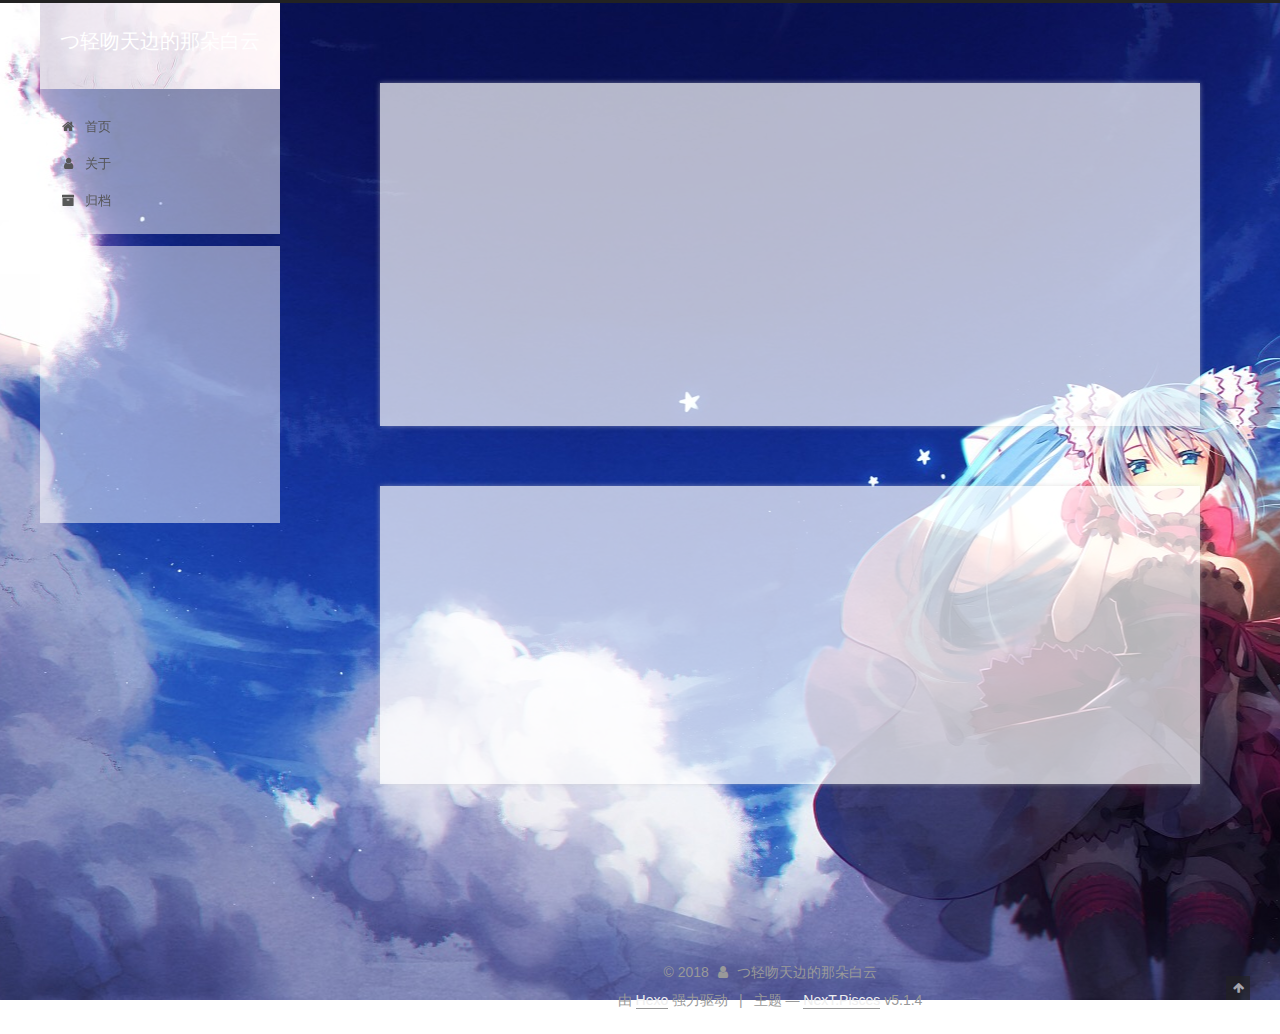
==== index.html @ 38a63bc1 "Site updated: 2018-04-30 17:48:56" ====
<!DOCTYPE html>



  


<html class="theme-next pisces use-motion" lang="zh-Hans">
<head>
  <meta charset="UTF-8"/>
<meta http-equiv="X-UA-Compatible" content="IE=edge" />
<meta name="viewport" content="width=device-width, initial-scale=1, maximum-scale=1"/>
<meta name="theme-color" content="#222">









<meta http-equiv="Cache-Control" content="no-transform" />
<meta http-equiv="Cache-Control" content="no-siteapp" />
















  
  
  <link href="/lib/fancybox/source/jquery.fancybox.css?v=2.1.5" rel="stylesheet" type="text/css" />







<link href="/lib/font-awesome/css/font-awesome.min.css?v=4.6.2" rel="stylesheet" type="text/css" />

<link href="/css/main.css?v=5.1.4" rel="stylesheet" type="text/css" />


  <link rel="apple-touch-icon" sizes="180x180" href="/images/头像.png?v=5.1.4">


  <link rel="icon" type="image/png" sizes="32x32" href="/images/头像.png?v=5.1.4">


  <link rel="icon" type="image/png" sizes="16x16" href="/images/头像.png?v=5.1.4">


  <link rel="mask-icon" href="/images/头像.png?v=5.1.4" color="#222">





  <meta name="keywords" content="Get set, Go" />










<meta name="description" content="get set, go">
<meta name="keywords" content="つ轻吻天边的那朵白云">
<meta property="og:type" content="website">
<meta property="og:title" content="つ轻吻天边的那朵白云">
<meta property="og:url" content="http://yoursite.com/index.html">
<meta property="og:site_name" content="つ轻吻天边的那朵白云">
<meta property="og:description" content="get set, go">
<meta property="og:locale" content="zh-Hans">
<meta name="twitter:card" content="summary">
<meta name="twitter:title" content="つ轻吻天边的那朵白云">
<meta name="twitter:description" content="get set, go">



<script type="text/javascript" id="hexo.configurations">
  var NexT = window.NexT || {};
  var CONFIG = {
    root: '/',
    scheme: 'Pisces',
    version: '5.1.4',
    sidebar: {"position":"left","display":"hide","offset":12,"b2t":false,"scrollpercent":false,"onmobile":false},
    fancybox: true,
    tabs: true,
    motion: {"enable":true,"async":false,"transition":{"post_block":"fadeIn","post_header":"slideDownIn","post_body":"slideDownIn","coll_header":"slideLeftIn","sidebar":"slideUpIn"}},
    duoshuo: {
      userId: '0',
      author: '博主'
    },
    algolia: {
      applicationID: '',
      apiKey: '',
      indexName: '',
      hits: {"per_page":10},
      labels: {"input_placeholder":"Search for Posts","hits_empty":"We didn't find any results for the search: ${query}","hits_stats":"${hits} results found in ${time} ms"}
    }
  };
</script>



  <link rel="canonical" href="http://yoursite.com/"/>





  <title>つ轻吻天边的那朵白云</title>
  








</head>

<body itemscope itemtype="http://schema.org/WebPage" lang="zh-Hans">

  
  
    
  

  <div class="container sidebar-position-left 
  page-home">
    <div class="headband"></div>

    <header id="header" class="header" itemscope itemtype="http://schema.org/WPHeader">
      <div class="header-inner"><div class="site-brand-wrapper">
  <div class="site-meta ">
    

    <div class="custom-logo-site-title">
      <a href="/"  class="brand" rel="start">
        <span class="logo-line-before"><i></i></span>
        <span class="site-title">つ轻吻天边的那朵白云</span>
        <span class="logo-line-after"><i></i></span>
      </a>
    </div>
      
        <p class="site-subtitle"></p>
      
  </div>

  <div class="site-nav-toggle">
    <button>
      <span class="btn-bar"></span>
      <span class="btn-bar"></span>
      <span class="btn-bar"></span>
    </button>
  </div>
</div>

<nav class="site-nav">
  

  
    <ul id="menu" class="menu">
      
        
        <li class="menu-item menu-item-home">
          <a href="/" rel="section">
            
              <i class="menu-item-icon fa fa-fw fa-home"></i> <br />
            
            首页
          </a>
        </li>
      
        
        <li class="menu-item menu-item-about">
          <a href="/about/" rel="section">
            
              <i class="menu-item-icon fa fa-fw fa-user"></i> <br />
            
            关于
          </a>
        </li>
      
        
        <li class="menu-item menu-item-archives">
          <a href="/archives/" rel="section">
            
              <i class="menu-item-icon fa fa-fw fa-archive"></i> <br />
            
            归档
          </a>
        </li>
      

      
    </ul>
  

  
</nav>



 </div>
    </header>

    <main id="main" class="main">
      <div class="main-inner">
        <div class="content-wrap">
          <div id="content" class="content">
            
  <section id="posts" class="posts-expand">
    
      

  

  
  
  

  <article class="post post-type-normal" itemscope itemtype="http://schema.org/Article">
  
  
  
  <div class="post-block">
    <link itemprop="mainEntityOfPage" href="http://yoursite.com/2018/04/30/2222/">

    <span hidden itemprop="author" itemscope itemtype="http://schema.org/Person">
      <meta itemprop="name" content="つ轻吻天边的那朵白云">
      <meta itemprop="description" content="">
      <meta itemprop="image" content="/images/头像.png">
    </span>

    <span hidden itemprop="publisher" itemscope itemtype="http://schema.org/Organization">
      <meta itemprop="name" content="つ轻吻天边的那朵白云">
    </span>

    
      <header class="post-header">

        
        
          <h1 class="post-title" itemprop="name headline">
                
                <a class="post-title-link" href="/2018/04/30/2222/" itemprop="url">2222</a></h1>
        

        <div class="post-meta">
          <span class="post-time">
            
              <span class="post-meta-item-icon">
                <i class="fa fa-calendar-o"></i>
              </span>
              
                <span class="post-meta-item-text">发表于</span>
              
              <time title="创建于" itemprop="dateCreated datePublished" datetime="2018-04-30T17:39:06+08:00">
                2018-04-30
              </time>
            

            

            
          </span>

          

          
            
          

          
          

          

          

          

        </div>
      </header>
    

    
    
    
    <div class="post-body" itemprop="articleBody">

      
      

      
        
          
          
          
          <!--noindex-->
          <div class="post-button text-center">
            <a class="btn" href="/2018/04/30/2222/#more" rel="contents">
              阅读全文 &raquo;
            </a>
          </div>
          <!--/noindex-->
        
      
    </div>
    
    
    

    

    

    

    <footer class="post-footer">
      

      

      

      
      
        <div class="post-eof"></div>
      
    </footer>
  </div>
  
  
  
  </article>


    
      

  

  
  
  

  <article class="post post-type-normal" itemscope itemtype="http://schema.org/Article">
  
  
  
  <div class="post-block">
    <link itemprop="mainEntityOfPage" href="http://yoursite.com/2018/04/30/刀剑神域/">

    <span hidden itemprop="author" itemscope itemtype="http://schema.org/Person">
      <meta itemprop="name" content="つ轻吻天边的那朵白云">
      <meta itemprop="description" content="">
      <meta itemprop="image" content="/images/头像.png">
    </span>

    <span hidden itemprop="publisher" itemscope itemtype="http://schema.org/Organization">
      <meta itemprop="name" content="つ轻吻天边的那朵白云">
    </span>

    
      <header class="post-header">

        
        
          <h1 class="post-title" itemprop="name headline">
                
                <a class="post-title-link" href="/2018/04/30/刀剑神域/" itemprop="url">刀剑神域</a></h1>
        

        <div class="post-meta">
          <span class="post-time">
            
              <span class="post-meta-item-icon">
                <i class="fa fa-calendar-o"></i>
              </span>
              
                <span class="post-meta-item-text">发表于</span>
              
              <time title="创建于" itemprop="dateCreated datePublished" datetime="2018-04-30T16:53:07+08:00">
                2018-04-30
              </time>
            

            

            
          </span>

          

          
            
          

          
          

          

          

          

        </div>
      </header>
    

    
    
    
    <div class="post-body" itemprop="articleBody">

      
      

      
        
          
          剧场版《序列之争》的BOSS战中，当亚丝娜打出【圣母咏叹】时，身边出现手把手握剑的幻影，看到这一幕，对于刀剑粉(或许就我一个人)真的是莫大的惊喜与感慨,哪怕只是几帧,都有着道不尽的话语.如果你不知道这
          ...
          <!--noindex-->
          <div class="post-button text-center">
            <a class="btn" href="/2018/04/30/刀剑神域/#more" rel="contents">
              阅读全文 &raquo;
            </a>
          </div>
          <!--/noindex-->
        
      
    </div>
    
    
    

    

    

    

    <footer class="post-footer">
      

      

      

      
      
        <div class="post-eof"></div>
      
    </footer>
  </div>
  
  
  
  </article>


    
  </section>

  


          </div>
          


          

        </div>
        
          
  
  <div class="sidebar-toggle">
    <div class="sidebar-toggle-line-wrap">
      <span class="sidebar-toggle-line sidebar-toggle-line-first"></span>
      <span class="sidebar-toggle-line sidebar-toggle-line-middle"></span>
      <span class="sidebar-toggle-line sidebar-toggle-line-last"></span>
    </div>
  </div>

  <aside id="sidebar" class="sidebar">
    
    <div class="sidebar-inner">

      

      

      <section class="site-overview-wrap sidebar-panel sidebar-panel-active">
        <div class="site-overview">
          <div class="site-author motion-element" itemprop="author" itemscope itemtype="http://schema.org/Person">
            
              <img class="site-author-image" itemprop="image"
                src="/images/头像.png"
                alt="つ轻吻天边的那朵白云" />
            
              <p class="site-author-name" itemprop="name">つ轻吻天边的那朵白云</p>
              <p class="site-description motion-element" itemprop="description">get set, go</p>
          </div>

          <nav class="site-state motion-element">

            
              <div class="site-state-item site-state-posts">
              
                <a href="/archives/">
              
                  <span class="site-state-item-count">2</span>
                  <span class="site-state-item-name">日志</span>
                </a>
              </div>
            

            

            

          </nav>

          

          

          
          

          
          

          

        </div>
      </section>

      

      

    </div>
  </aside>


        
      </div>
    </main>

    <footer id="footer" class="footer">
      <div class="footer-inner">
        <div class="copyright">&copy; <span itemprop="copyrightYear">2018</span>
  <span class="with-love">
    <i class="fa fa-user"></i>
  </span>
  <span class="author" itemprop="copyrightHolder">つ轻吻天边的那朵白云</span>

  
</div>


  <div class="powered-by">由 <a class="theme-link" target="_blank" href="https://hexo.io">Hexo</a> 强力驱动</div>



  <span class="post-meta-divider">|</span>



  <div class="theme-info">主题 &mdash; <a class="theme-link" target="_blank" href="https://github.com/iissnan/hexo-theme-next">NexT.Pisces</a> v5.1.4</div>




        







        
      </div>
    </footer>

    
      <div class="back-to-top">
        <i class="fa fa-arrow-up"></i>
        
      </div>
    

    

  </div>

  

<script type="text/javascript">
  if (Object.prototype.toString.call(window.Promise) !== '[object Function]') {
    window.Promise = null;
  }
</script>









  












  
  
    <script type="text/javascript" src="/lib/jquery/index.js?v=2.1.3"></script>
  

  
  
    <script type="text/javascript" src="/lib/fastclick/lib/fastclick.min.js?v=1.0.6"></script>
  

  
  
    <script type="text/javascript" src="/lib/jquery_lazyload/jquery.lazyload.js?v=1.9.7"></script>
  

  
  
    <script type="text/javascript" src="/lib/velocity/velocity.min.js?v=1.2.1"></script>
  

  
  
    <script type="text/javascript" src="/lib/velocity/velocity.ui.min.js?v=1.2.1"></script>
  

  
  
    <script type="text/javascript" src="/lib/fancybox/source/jquery.fancybox.pack.js?v=2.1.5"></script>
  


  


  <script type="text/javascript" src="/js/src/utils.js?v=5.1.4"></script>

  <script type="text/javascript" src="/js/src/motion.js?v=5.1.4"></script>



  
  


  <script type="text/javascript" src="/js/src/affix.js?v=5.1.4"></script>

  <script type="text/javascript" src="/js/src/schemes/pisces.js?v=5.1.4"></script>



  

  


  <script type="text/javascript" src="/js/src/bootstrap.js?v=5.1.4"></script>



  


  




	





  





  












  





  

  

  

  
  

  

  

  

</body>
</html>
---- css/main.css ----
/* normalize.css v3.0.2 | MIT License | git.io/normalize */
html {
  font-family: sans-serif; /* 1 */
  -ms-text-size-adjust: 100%; /* 2 */
  -webkit-text-size-adjust: 100%; /* 2 */
}
body {
  margin: 0;
}
article,
aside,
details,
figcaption,
figure,
footer,
header,
hgroup,
main,
menu,
nav,
section,
summary {
  display: block;
}
audio,
canvas,
progress,
video {
  display: inline-block; /* 1 */
  vertical-align: baseline; /* 2 */
}
audio:not([controls]) {
  display: none;
  height: 0;
}
[hidden],
template {
  display: none;
}
a {
  background-color: transparent;
}
a:active,
a:hover {
  outline: 0;
}
abbr[title] {
  border-bottom: 1px dotted;
}
b,
strong {
  font-weight: bold;
}
dfn {
  font-style: italic;
}
h1 {
  font-size: 2em;
  margin: 0.67em 0;
}
mark {
  background: #ff0;
  color: #000;
}
small {
  font-size: 80%;
}
sub,
sup {
  font-size: 75%;
  line-height: 0;
  position: relative;
  vertical-align: baseline;
}
sup {
  top: -0.5em;
}
sub {
  bottom: -0.25em;
}
img {
  border: 0;
}
svg:not(:root) {
  overflow: hidden;
}
figure {
  margin: 1em 40px;
}
hr {
  -moz-box-sizing: content-box;
  box-sizing: content-box;
  height: 0;
}
pre {
  overflow: auto;
}
code,
kbd,
pre,
samp {
  font-family: monospace, monospace;
  font-size: 1em;
}
button,
input,
optgroup,
select,
textarea {
  color: inherit; /* 1 */
  font: inherit; /* 2 */
  margin: 0; /* 3 */
}
button {
  overflow: visible;
}
button,
select {
  text-transform: none;
}
button,
html input[type="button"],
input[type="reset"],
input[type="submit"] {
  -webkit-appearance: button; /* 2 */
  cursor: pointer; /* 3 */
}
button[disabled],
html input[disabled] {
  cursor: default;
}
button::-moz-focus-inner,
input::-moz-focus-inner {
  border: 0;
  padding: 0;
}
input {
  line-height: normal;
}
input[type="checkbox"],
input[type="radio"] {
  box-sizing: border-box; /* 1 */
  padding: 0; /* 2 */
}
input[type="number"]::-webkit-inner-spin-button,
input[type="number"]::-webkit-outer-spin-button {
  height: auto;
}
input[type="search"] {
  -webkit-appearance: textfield; /* 1 */
  -moz-box-sizing: content-box;
  -webkit-box-sizing: content-box; /* 2 */
  box-sizing: content-box;
}
input[type="search"]::-webkit-search-cancel-button,
input[type="search"]::-webkit-search-decoration {
  -webkit-appearance: none;
}
fieldset {
  border: 1px solid #c0c0c0;
  margin: 0 2px;
  padding: 0.35em 0.625em 0.75em;
}
legend {
  border: 0; /* 1 */
  padding: 0; /* 2 */
}
textarea {
  overflow: auto;
}
optgroup {
  font-weight: bold;
}
table {
  border-collapse: collapse;
  border-spacing: 0;
}
td,
th {
  padding: 0;
}
::selection {
  background: #262a30;
  color: #fff;
}
body {
  position: relative;
  font-family: 'Lato', "PingFang SC", "Microsoft YaHei", sans-serif;
  font-size: 14px;
  line-height: 2;
  color: #555;
  background: #f5f7f9;
}
@media (max-width: 767px) {
  body {
    padding-right: 0 !important;
  }
}
@media (min-width: 768px) and (max-width: 991px) {
  body {
    padding-right: 0 !important;
  }
}
@media (min-width: 1600px) {
  body {
    font-size: 16px;
  }
}
h1,
h2,
h3,
h4,
h5,
h6 {
  margin: 0;
  padding: 0;
  font-weight: bold;
  line-height: 1.5;
  font-family: 'Lato', "PingFang SC", "Microsoft YaHei", sans-serif;
}
h2,
h3,
h4,
h5,
h6 {
  margin: 20px 0 15px;
}
h1 {
  font-size: 22px;
}
@media (max-width: 767px) {
  h1 {
    font-size: 18px;
  }
}
h2 {
  font-size: 20px;
}
@media (max-width: 767px) {
  h2 {
    font-size: 16px;
  }
}
h3 {
  font-size: 18px;
}
@media (max-width: 767px) {
  h3 {
    font-size: 14px;
  }
}
h4 {
  font-size: 16px;
}
@media (max-width: 767px) {
  h4 {
    font-size: 12px;
  }
}
h5 {
  font-size: 14px;
}
@media (max-width: 767px) {
  h5 {
    font-size: 10px;
  }
}
h6 {
  font-size: 12px;
}
@media (max-width: 767px) {
  h6 {
    font-size: 8px;
  }
}
p {
  margin: 0 0 20px 0;
}
a {
  color: #555;
  text-decoration: none;
  outline: none;
  border-bottom: 1px solid #999;
  word-wrap: break-word;
}
a:hover {
  color: #222;
  border-bottom-color: #222;
}
blockquote {
  margin: 0;
  padding: 0;
}
img {
  display: block;
  margin: auto;
  max-width: 100%;
  height: auto;
}
hr {
  margin: 40px 0;
  height: 3px;
  border: none;
  background-color: #ddd;
  background-image: repeating-linear-gradient(-45deg, #fff, #fff 4px, transparent 4px, transparent 8px);
}
blockquote {
  padding: 0 15px;
  color: #666;
  border-left: 4px solid #ddd;
}
blockquote cite::before {
  content: "-";
  padding: 0 5px;
}
dt {
  font-weight: 700;
}
dd {
  margin: 0;
  padding: 0;
}
kbd {
  border: 1px solid #ccc;
  border-radius: 0.2em;
  box-shadow: 0.1em 0.1em 0.2em rgba(0,0,0,0.1);
  background-color: #f9f9f9;
  font-family: inherit;
  background-image: -webkit-linear-gradient(top, #eee, #fff, #eee);
  padding: 0.1em 0.3em;
  white-space: nowrap;
}
.text-left {
  text-align: left;
}
.text-center {
  text-align: center;
}
.text-right {
  text-align: right;
}
.text-justify {
  text-align: justify;
}
.text-nowrap {
  white-space: nowrap;
}
.text-lowercase {
  text-transform: lowercase;
}
.text-uppercase {
  text-transform: uppercase;
}
.text-capitalize {
  text-transform: capitalize;
}
.center-block {
  display: block;
  margin-left: auto;
  margin-right: auto;
}
.clearfix:before,
.clearfix:after {
  content: " ";
  display: table;
}
.clearfix:after {
  clear: both;
}
.pullquote {
  width: 45%;
}
.pullquote.left {
  float: left;
  margin-left: 5px;
  margin-right: 10px;
}
.pullquote.right {
  float: right;
  margin-left: 10px;
  margin-right: 5px;
}
.affix.affix.affix {
  position: fixed;
}
.translation {
  margin-top: -20px;
  font-size: 14px;
  color: #999;
}
.scrollbar-measure {
  width: 100px;
  height: 100px;
  overflow: scroll;
  position: absolute;
  top: -9999px;
}
.use-motion .motion-element {
  opacity: 0;
}
table {
  margin: 20px 0;
  width: 100%;
  border-collapse: collapse;
  border-spacing: 0;
  border: 1px solid #ddd;
  font-size: 14px;
  table-layout: fixed;
  word-wrap: break-all;
}
table>tbody>tr:nth-of-type(odd) {
  background-color: #f9f9f9;
}
table>tbody>tr:hover {
  background-color: #f5f5f5;
}
caption,
th,
td {
  padding: 8px;
  text-align: left;
  vertical-align: middle;
  font-weight: normal;
}
th,
td {
  border-bottom: 3px solid #ddd;
  border-right: 1px solid #eee;
}
th {
  padding-bottom: 10px;
  font-weight: 700;
}
td {
  border-bottom-width: 1px;
}
html,
body {
  height: 100%;
}
.container {
  position: relative;
  min-height: 100%;
}
.header-inner {
  margin: 0 auto;
  padding: 100px 0 70px;
  width: 900px;
}
@media (min-width: 1600px) {
  .container .header-inner {
    width: 900px;
  }
}
.main {
  padding-bottom: 150px;
}
.main-inner {
  margin: 0 auto;
  width: 900px;
}
@media (min-width: 1600px) {
  .container .main-inner {
    width: 900px;
  }
}
.footer {
  position: absolute;
  left: 0;
  bottom: 0;
  width: 100%;
  min-height: 50px;
}
.footer-inner {
  box-sizing: border-box;
  margin: 20px auto;
  width: 900px;
}
@media (min-width: 1600px) {
  .container .footer-inner {
    width: 900px;
  }
}
pre,
.highlight {
  overflow: auto;
  margin: 20px 0;
  padding: 0;
  font-size: 13px;
  color: #4d4d4c;
  background: #f7f7f7;
  line-height: 1.6;
}
pre,
code {
  font-family: consolas, Menlo, "PingFang SC", "Microsoft YaHei", monospace;
}
code {
  padding: 2px 4px;
  word-wrap: break-word;
  color: #555;
  background: #eee;
  border-radius: 3px;
  font-size: 13px;
}
pre {
  padding: 10px;
}
pre code {
  padding: 0;
  color: #4d4d4c;
  background: none;
  text-shadow: none;
}
.highlight {
  border-radius: 1px;
}
.highlight pre {
  border: none;
  margin: 0;
  padding: 10px 0;
}
.highlight table {
  margin: 0;
  width: auto;
  border: none;
}
.highlight td {
  border: none;
  padding: 0;
}
.highlight figcaption {
  font-size: 1em;
  color: #4d4d4c;
  line-height: 1em;
  margin-bottom: 1em;
}
.highlight figcaption:before,
.highlight figcaption:after {
  content: " ";
  display: table;
}
.highlight figcaption:after {
  clear: both;
}
.highlight figcaption a {
  float: right;
  color: #4d4d4c;
}
.highlight figcaption a:hover {
  border-bottom-color: #4d4d4c;
}
.highlight .gutter pre {
  padding-left: 10px;
  padding-right: 10px;
  color: #869194;
  text-align: right;
  background-color: #eff2f3;
}
.highlight .code pre {
  width: 100%;
  padding-left: 10px;
  padding-right: 10px;
  background-color: #f7f7f7;
}
.highlight .line {
  height: 20px;
}
.gutter {
  -webkit-user-select: none;
  -moz-user-select: none;
  -ms-user-select: none;
  user-select: none;
}
.gist table {
  width: auto;
}
.gist table td {
  border: none;
}
pre .deletion {
  background: #fdd;
}
pre .addition {
  background: #dfd;
}
pre .meta {
  color: #8959a8;
}
pre .comment {
  color: #8e908c;
}
pre .variable,
pre .attribute,
pre .tag,
pre .regexp,
pre .ruby .constant,
pre .xml .tag .title,
pre .xml .pi,
pre .xml .doctype,
pre .html .doctype,
pre .css .id,
pre .css .class,
pre .css .pseudo {
  color: #c82829;
}
pre .number,
pre .preprocessor,
pre .built_in,
pre .literal,
pre .params,
pre .constant,
pre .command {
  color: #f5871f;
}
pre .ruby .class .title,
pre .css .rules .attribute,
pre .string,
pre .value,
pre .inheritance,
pre .header,
pre .ruby .symbol,
pre .xml .cdata,
pre .special,
pre .number,
pre .formula {
  color: #718c00;
}
pre .title,
pre .css .hexcolor {
  color: #3e999f;
}
pre .function,
pre .python .decorator,
pre .python .title,
pre .ruby .function .title,
pre .ruby .title .keyword,
pre .perl .sub,
pre .javascript .title,
pre .coffeescript .title {
  color: #4271ae;
}
pre .keyword,
pre .javascript .function {
  color: #8959a8;
}
.full-image.full-image.full-image.full-image {
  border: none;
  max-width: 100%;
  width: auto;
  margin: 20px auto 25px;
}
@media (min-width: 992px) {
  .full-image.full-image.full-image.full-image {
    max-width: none;
    width: 118%;
    margin: 0 -9%;
  }
}
.blockquote-center,
.page-home .post-type-quote blockquote,
.page-post-detail .post-type-quote blockquote {
  position: relative;
  margin: 40px 0;
  padding: 0;
  border-left: none;
  text-align: center;
}
.blockquote-center::before,
.page-home .post-type-quote blockquote::before,
.page-post-detail .post-type-quote blockquote::before,
.blockquote-center::after,
.page-home .post-type-quote blockquote::after,
.page-post-detail .post-type-quote blockquote::after {
  position: absolute;
  content: ' ';
  display: block;
  width: 100%;
  height: 24px;
  opacity: 0.2;
  background-repeat: no-repeat;
  background-position: 0 -6px;
  background-size: 22px 22px;
}
.blockquote-center::before,
.page-home .post-type-quote blockquote::before,
.page-post-detail .post-type-quote blockquote::before {
  top: -20px;
  background-image: url("../images/quote-l.svg");
  border-top: 1px solid #ccc;
}
.blockquote-center::after,
.page-home .post-type-quote blockquote::after,
.page-post-detail .post-type-quote blockquote::after {
  bottom: -20px;
  background-image: url("../images/quote-r.svg");
  border-bottom: 1px solid #ccc;
  background-position: 100% 8px;
}
.blockquote-center p,
.page-home .post-type-quote blockquote p,
.page-post-detail .post-type-quote blockquote p,
.blockquote-center div,
.page-home .post-type-quote blockquote div,
.page-post-detail .post-type-quote blockquote div {
  text-align: center;
}
.post .post-body .group-picture img {
  box-sizing: border-box;
  padding: 0 3px;
  border: none;
}
.post .group-picture-row {
  overflow: hidden;
  margin-top: 6px;
}
.post .group-picture-row:first-child {
  margin-top: 0;
}
.post .group-picture-column {
  float: left;
}
.page-post-detail .post-body .group-picture-column {
  float: none;
  margin-top: 10px;
  width: auto !important;
}
.page-post-detail .post-body .group-picture-column img {
  margin: 0 auto;
}
.page-archive .group-picture-container {
  overflow: hidden;
}
.page-archive .group-picture-row {
  float: left;
}
.page-archive .group-picture-row:first-child {
  margin-top: 6px;
}
.page-archive .group-picture-column {
  max-width: 150px;
  max-height: 150px;
}
.post-body .note {
  position: relative;
  padding: 15px;
  margin-bottom: 20px;
  border: 1px solid #eee;
  border-left-width: 5px;
  border-radius: 3px;
}
.post-body .note h2,
.post-body .note h3,
.post-body .note h4,
.post-body .note h5,
.post-body .note h6 {
  margin-top: 0;
  margin-bottom: 0;
  border-bottom: initial;
  padding-top: 0 !important;
}
.post-body .note p:first-child,
.post-body .note ul:first-child,
.post-body .note ol:first-child,
.post-body .note table:first-child,
.post-body .note pre:first-child,
.post-body .note blockquote:first-child {
  margin-top: 0;
}
.post-body .note p:last-child,
.post-body .note ul:last-child,
.post-body .note ol:last-child,
.post-body .note table:last-child,
.post-body .note pre:last-child,
.post-body .note blockquote:last-child {
  margin-bottom: 0;
}
.post-body .note.default {
  border-left-color: #777;
}
.post-body .note.default h2,
.post-body .note.default h3,
.post-body .note.default h4,
.post-body .note.default h5,
.post-body .note.default h6 {
  color: #777;
}
.post-body .note.primary {
  border-left-color: #6f42c1;
}
.post-body .note.primary h2,
.post-body .note.primary h3,
.post-body .note.primary h4,
.post-body .note.primary h5,
.post-body .note.primary h6 {
  color: #6f42c1;
}
.post-body .note.info {
  border-left-color: #428bca;
}
.post-body .note.info h2,
.post-body .note.info h3,
.post-body .note.info h4,
.post-body .note.info h5,
.post-body .note.info h6 {
  color: #428bca;
}
.post-body .note.success {
  border-left-color: #5cb85c;
}
.post-body .note.success h2,
.post-body .note.success h3,
.post-body .note.success h4,
.post-body .note.success h5,
.post-body .note.success h6 {
  color: #5cb85c;
}
.post-body .note.warning {
  border-left-color: #f0ad4e;
}
.post-body .note.warning h2,
.post-body .note.warning h3,
.post-body .note.warning h4,
.post-body .note.warning h5,
.post-body .note.warning h6 {
  color: #f0ad4e;
}
.post-body .note.danger {
  border-left-color: #d9534f;
}
.post-body .note.danger h2,
.post-body .note.danger h3,
.post-body .note.danger h4,
.post-body .note.danger h5,
.post-body .note.danger h6 {
  color: #d9534f;
}
.post-body .label {
  display: inline;
  padding: 0 2px;
  white-space: nowrap;
}
.post-body .label.default {
  background-color: #f0f0f0;
}
.post-body .label.primary {
  background-color: #efe6f7;
}
.post-body .label.info {
  background-color: #e5f2f8;
}
.post-body .label.success {
  background-color: #e7f4e9;
}
.post-body .label.warning {
  background-color: #fcf6e1;
}
.post-body .label.danger {
  background-color: #fae8eb;
}
.post-body .tabs {
  position: relative;
  display: block;
  margin-bottom: 20px;
  padding-top: 10px;
}
.post-body .tabs ul.nav-tabs {
  margin: 0;
  padding: 0;
  display: flex;
  margin-bottom: -1px;
}
@media (max-width: 413px) {
  .post-body .tabs ul.nav-tabs {
    display: block;
    margin-bottom: 5px;
  }
}
.post-body .tabs ul.nav-tabs li.tab {
  list-style-type: none !important;
  margin: 0 0.25em 0 0;
  border-top: 3px solid transparent;
  border-left: 1px solid transparent;
  border-right: 1px solid transparent;
}
@media (max-width: 413px) {
  .post-body .tabs ul.nav-tabs li.tab {
    margin: initial;
    border-top: 1px solid transparent;
    border-left: 3px solid transparent;
    border-right: 1px solid transparent;
    border-bottom: 1px solid transparent;
  }
}
.post-body .tabs ul.nav-tabs li.tab a {
  outline: 0;
  border-bottom: initial;
  display: block;
  line-height: 1.8em;
  padding: 0.25em 0.75em;
  transition-duration: 0.2s;
  transition-timing-function: ease-out;
  transition-delay: 0s;
}
.post-body .tabs ul.nav-tabs li.tab a i {
  width: 1.285714285714286em;
}
.post-body .tabs ul.nav-tabs li.tab.active {
  border-top: 3px solid #fc6423;
  border-left: 1px solid #ddd;
  border-right: 1px solid #ddd;
  background-color: #fff;
}
@media (max-width: 413px) {
  .post-body .tabs ul.nav-tabs li.tab.active {
    border-top: 1px solid #ddd;
    border-left: 3px solid #fc6423;
    border-right: 1px solid #ddd;
    border-bottom: 1px solid #ddd;
  }
}
.post-body .tabs ul.nav-tabs li.tab.active a {
  cursor: default;
  color: #555;
}
.post-body .tabs .tab-content {
  background-color: #fff;
}
.post-body .tabs .tab-content .tab-pane {
  border: 1px solid #ddd;
  padding: 20px 20px 0 20px;
}
.post-body .tabs .tab-content .tab-pane:not(.active) {
  display: none !important;
}
.post-body .tabs .tab-content .tab-pane.active {
  display: block !important;
}
.btn {
  display: inline-block;
  padding: 0 20px;
  font-size: 14px;
  color: #555;
  background: glass;
  border: 2px solid #555;
  text-decoration: none;
  border-radius: 2px;
  transition-property: background-color;
  transition-duration: 0.2s;
  transition-timing-function: ease-in-out;
  transition-delay: 0s;
  line-height: 2;
}
.btn:hover {
  border-color: #222;
  color: #fff;
  background: glass;
}
.btn +.btn {
  margin: 0 0 8px 8px;
}
.btn .fa-fw {
  width: 1.285714285714286em;
  text-align: left;
}
.btn-bar {
  display: block;
  width: 22px;
  height: 2px;
  background: #555;
  border-radius: 1px;
}
.btn-bar+.btn-bar {
  margin-top: 4px;
}
.pagination {
  margin: 120px 0 40px;
  text-align: center;
  border-top: 1px solid #eee;
}
.page-number-basic,
.pagination .prev,
.pagination .next,
.pagination .page-number,
.pagination .space {
  display: inline-block;
  position: relative;
  top: -1px;
  margin: 0 10px;
  padding: 0 11px;
}
@media (max-width: 767px) {
  .page-number-basic,
  .pagination .prev,
  .pagination .next,
  .pagination .page-number,
  .pagination .space {
    margin: 0 5px;
  }
}
.pagination .prev,
.pagination .next,
.pagination .page-number {
  border-bottom: 0;
  border-top: 1px solid #eee;
  transition-property: border-color;
  transition-duration: 0.2s;
  transition-timing-function: ease-in-out;
  transition-delay: 0s;
}
.pagination .prev:hover,
.pagination .next:hover,
.pagination .page-number:hover {
  border-top-color: #222;
}
.pagination .space {
  padding: 0;
  margin: 0;
}
.pagination .prev {
  margin-left: 0;
}
.pagination .next {
  margin-right: 0;
}
.pagination .page-number.current {
  color: #fff;
  background: #ccc;
  border-top-color: #ccc;
}
@media (max-width: 767px) {
  .pagination {
    border-top: none;
  }
  .pagination .prev,
  .pagination .next,
  .pagination .page-number {
    margin-bottom: 10px;
    border-top: 0;
    border-bottom: 1px solid #eee;
    padding: 0 10px;
  }
  .pagination .prev:hover,
  .pagination .next:hover,
  .pagination .page-number:hover {
    border-bottom-color: #222;
  }
}
.comments {
  margin: 60px 20px 0;
}
.tag-cloud {
  text-align: center;
}
.tag-cloud a {
  display: inline-block;
  margin: 10px;
}
.back-to-top {
  box-sizing: border-box;
  position: fixed;
  bottom: -100px;
  right: 30px;
  z-index: 1050;
  padding: 0 6px;
  width: 24px;
  background: #222;
  font-size: 12px;
  opacity: 0.6;
  color: #fff;
  cursor: pointer;
  text-align: center;
  -webkit-transform: translateZ(0);
  transition-property: bottom;
  transition-duration: 0.2s;
  transition-timing-function: ease-in-out;
  transition-delay: 0s;
}
@media (min-width: 768px) and (max-width: 991px) {
  .back-to-top {
    display: none !important;
  }
}
@media (max-width: 767px) {
  .back-to-top {
    display: none !important;
  }
}
.back-to-top.back-to-top-on {
  bottom: 30px;
}
.header {
  background: transparent;
}
.header-inner {
  position: relative;
}
.headband {
  height: 3px;
  background: #222;
}
.site-meta {
  margin: 0;
  text-align: center;
}
@media (max-width: 767px) {
  .site-meta {
    text-align: center;
  }
}
.brand {
  position: relative;
  display: inline-block;
  padding: 0 40px;
  color: #fff;
  background: #222;
  border-bottom: none;
}
.brand:hover {
  color: #fff;
}
.logo {
  display: inline-block;
  margin-right: 5px;
  line-height: 36px;
  vertical-align: top;
}
.site-title {
  display: inline-block;
  vertical-align: top;
  line-height: 36px;
  font-size: 20px;
  font-weight: normal;
  font-family: 'Lato', "PingFang SC", "Microsoft YaHei", sans-serif;
}
.site-subtitle {
  margin-top: 10px;
  font-size: 13px;
  color: #ddd;
}
.use-motion .brand {
  opacity: 0;
}
.use-motion .logo,
.use-motion .site-title,
.use-motion .site-subtitle {
  opacity: 0;
  position: relative;
  top: -10px;
}
.site-nav-toggle {
  display: none;
  position: absolute;
  top: 10px;
  left: 10px;
}
@media (max-width: 767px) {
  .site-nav-toggle {
    display: block;
  }
}
.site-nav-toggle button {
  margin-top: 2px;
  padding: 9px 10px;
  background: transparent;
  border: none;
}
@media (max-width: 767px) {
  .site-nav {
    display: none;
    margin: 0 -10px;
    padding: 0 10px;
    clear: both;
    border-top: 1px solid #ddd;
  }
}
@media (min-width: 768px) and (max-width: 991px) {
  .site-nav {
    display: block !important;
  }
}
@media (min-width: 992px) {
  .site-nav {
    display: block !important;
  }
}
.menu {
  margin-top: 20px;
  padding-left: 0;
  text-align: center;
}
.menu .menu-item {
  display: inline-block;
  margin: 0 10px;
  list-style: none;
}
@media screen and (max-width: 767px) {
  .menu .menu-item {
    margin-top: 10px;
  }
}
.menu .menu-item a {
  display: block;
  font-size: 13px;
  line-height: inherit;
  border-bottom: 1px solid transparent;
  transition-property: border-color;
  transition-duration: 0.2s;
  transition-timing-function: ease-in-out;
  transition-delay: 0s;
}
.menu .menu-item a:hover,
.menu-item-active a {
  border-bottom-color: #222;
}
.menu .menu-item .fa {
  margin-right: 5px;
}
.use-motion .menu-item {
  opacity: 0;
}
.post-body {
  font-family: 'Lato', "PingFang SC", "Microsoft YaHei", sans-serif;
}
@media (max-width: 767px) {
  .post-body {
    word-break: break-word;
  }
}
.post-body .fancybox img {
  display: block !important;
  margin: 0 auto;
  cursor: pointer;
  cursor: zoom-in;
  cursor: -webkit-zoom-in;
}
.post-body .image-caption,
.post-body .figure .caption {
  margin: -20px auto 15px;
  text-align: center;
  font-size: 14px;
  color: #999;
  font-weight: bold;
  line-height: 1;
}
.post-sticky-flag {
  display: inline-block;
  font-size: 16px;
  -ms-transform: rotate(30deg);
  -webkit-transform: rotate(30deg);
  -moz-transform: rotate(30deg);
  -ms-transform: rotate(30deg);
  -o-transform: rotate(30deg);
  transform: rotate(30deg);
}
.use-motion .post-block,
.use-motion .pagination,
.use-motion .comments {
  opacity: 0;
}
.use-motion .post-header {
  opacity: 0;
}
.use-motion .post-body {
  opacity: 0;
}
.use-motion .collection-title {
  opacity: 0;
}
.posts-expand {
  padding-top: 40px;
}
@media (max-width: 767px) {
  .posts-expand {
    margin: 0 20px;
  }
  .post-body pre .gutter pre {
    padding-right: 10px;
  }
  .post-body .highlight {
    margin-left: 0px;
    margin-right: 0px;
    padding: 0;
  }
  .post-body .highlight .gutter pre {
    padding-right: 10px;
  }
}
@media (min-width: 992px) {
  .posts-expand .post-body {
    text-align: justify;
  }
}
.posts-expand .post-body h2,
.posts-expand .post-body h3,
.posts-expand .post-body h4,
.posts-expand .post-body h5,
.posts-expand .post-body h6 {
  padding-top: 10px;
}
.posts-expand .post-body h2 .header-anchor,
.posts-expand .post-body h3 .header-anchor,
.posts-expand .post-body h4 .header-anchor,
.posts-expand .post-body h5 .header-anchor,
.posts-expand .post-body h6 .header-anchor {
  float: right;
  margin-left: 10px;
  color: #ccc;
  border-bottom-style: none;
  visibility: hidden;
}
.posts-expand .post-body h2 .header-anchor:hover,
.posts-expand .post-body h3 .header-anchor:hover,
.posts-expand .post-body h4 .header-anchor:hover,
.posts-expand .post-body h5 .header-anchor:hover,
.posts-expand .post-body h6 .header-anchor:hover {
  color: inherit;
}
.posts-expand .post-body h2:hover .header-anchor,
.posts-expand .post-body h3:hover .header-anchor,
.posts-expand .post-body h4:hover .header-anchor,
.posts-expand .post-body h5:hover .header-anchor,
.posts-expand .post-body h6:hover .header-anchor {
  visibility: visible;
}
.posts-expand .post-body ul li {
  list-style: circle;
}
.posts-expand .post-body img {
  box-sizing: border-box;
  margin: auto;
  padding: 3px;
  border: 1px solid #ddd;
}
.posts-expand .post-body .fancybox img {
  margin: 0 auto 25px;
}
@media (max-width: 767px) {
  .posts-collapse {
    margin: 0 20px;
  }
  .posts-collapse .post-title,
  .posts-collapse .post-meta {
    display: block;
    width: auto;
    text-align: left;
  }
}
.posts-collapse {
  position: relative;
  z-index: 1010;
  margin-left: 55px;
}
.posts-collapse::after {
  content: " ";
  position: absolute;
  top: 20px;
  left: 0;
  margin-left: -2px;
  width: 4px;
  height: 100%;
  background: #f5f5f5;
  z-index: -1;
}
@media (max-width: 767px) {
  .posts-collapse {
    margin: 0 20px;
  }
}
.posts-collapse .collection-title {
  position: relative;
  margin: 60px 0;
}
.posts-collapse .collection-title h1,
.posts-collapse .collection-title h2 {
  margin-left: 20px;
}
.posts-collapse .collection-title small {
  color: #bbb;
  margin-left: 5px;
}
.posts-collapse .collection-title::before {
  content: " ";
  position: absolute;
  left: 0;
  top: 50%;
  margin-left: -4px;
  margin-top: -4px;
  width: 8px;
  height: 8px;
  background: #bbb;
  border-radius: 50%;
}
.posts-collapse .post {
  margin: 30px 0;
}
.posts-collapse .post-header {
  position: relative;
  transition-duration: 0.2s;
  transition-timing-function: ease-in-out;
  transition-delay: 0s;
  transition-property: border;
  border-bottom: 1px dashed #ccc;
}
.posts-collapse .post-header::before {
  content: " ";
  position: absolute;
  left: 0;
  top: 12px;
  width: 6px;
  height: 6px;
  margin-left: -4px;
  background: #bbb;
  border-radius: 50%;
  border: 1px solid #fff;
  transition-duration: 0.2s;
  transition-timing-function: ease-in-out;
  transition-delay: 0s;
  transition-property: background;
}
.posts-collapse .post-header:hover {
  border-bottom-color: #666;
}
.posts-collapse .post-header:hover::before {
  background: #222;
}
.posts-collapse .post-meta {
  position: absolute;
  font-size: 12px;
  left: 20px;
  top: 5px;
}
.posts-collapse .post-comments-count {
  display: none;
}
.posts-collapse .post-title {
  margin-left: 60px;
  font-size: 16px;
  font-weight: normal;
  line-height: inherit;
}
.posts-collapse .post-title::after {
  margin-left: 3px;
  opacity: 0.6;
}
.posts-collapse .post-title a {
  color: #666;
  border-bottom: none;
}
.page-home .post-type-quote .post-header,
.page-post-detail .post-type-quote .post-header,
.page-home .post-type-quote .post-tags,
.page-post-detail .post-type-quote .post-tags {
  display: none;
}
.posts-expand .post-title {
  text-align: center;
  word-break: break-word;
  font-weight: 400;
}
.posts-expand .post-title-link {
  display: inline-block;
  position: relative;
  color: #555;
  border-bottom: none;
  line-height: 1.2;
  vertical-align: top;
}
.posts-expand .post-title-link::before {
  content: "";
  position: absolute;
  width: 100%;
  height: 2px;
  bottom: 0;
  left: 0;
  background-color: #000;
  visibility: hidden;
  -webkit-transform: scaleX(0);
  -moz-transform: scaleX(0);
  -ms-transform: scaleX(0);
  -o-transform: scaleX(0);
  transform: scaleX(0);
  transition-duration: 0.2s;
  transition-timing-function: ease-in-out;
  transition-delay: 0s;
}
.posts-expand .post-title-link:hover::before {
  visibility: visible;
  -webkit-transform: scaleX(1);
  -moz-transform: scaleX(1);
  -ms-transform: scaleX(1);
  -o-transform: scaleX(1);
  transform: scaleX(1);
}
.posts-expand .post-title-link .fa {
  font-size: 16px;
}
.posts-expand .post-meta {
  margin: 3px 0 60px 0;
  color: #999;
  font-family: 'Lato', "PingFang SC", "Microsoft YaHei", sans-serif;
  font-size: 12px;
  text-align: center;
}
.posts-expand .post-meta .post-category-list {
  display: inline-block;
  margin: 0;
  padding: 3px;
}
.posts-expand .post-meta .post-category-list-link {
  color: #999;
}
.posts-expand .post-meta .post-description {
  font-size: 14px;
  margin-top: 2px;
}
.post-meta-divider {
  margin: 0 0.5em;
}
.post-meta-item-icon {
  margin-right: 3px;
}
@media (min-width: 768px) and (max-width: 991px) {
  .post-meta-item-icon {
    display: inline-block;
  }
}
@media (max-width: 767px) {
  .post-meta-item-icon {
    display: inline-block;
  }
}
@media (min-width: 768px) and (max-width: 991px) {
  .post-meta-item-text {
    display: none;
  }
}
@media (max-width: 767px) {
  .post-meta-item-text {
    display: none;
  }
}
@media (max-width: 767px) {
  .posts-expand .post-comments-count {
    display: none;
  }
}
.post-button {
  margin-top: 40px;
}
.posts-expand .post-tags {
  margin-top: 40px;
  text-align: center;
}
.posts-expand .post-tags a {
  display: inline-block;
  margin-right: 10px;
  font-size: 13px;
}
.post-nav {
  display: table;
  margin-top: 15px;
  width: 100%;
  border-top: 1px solid #eee;
}
.post-nav-divider {
  display: table-cell;
  width: 10%;
}
.post-nav-item {
  display: table-cell;
  padding: 10px 0 0 0;
  width: 45%;
  vertical-align: top;
}
.post-nav-item a {
  position: relative;
  display: block;
  line-height: 25px;
  font-size: 14px;
  color: #555;
  border-bottom: none;
}
.post-nav-item a:hover {
  color: #222;
  border-bottom: none;
}
.post-nav-item a:active {
  top: 2px;
}
.post-nav-item .fa {
  position: absolute;
  top: 8px;
  left: 0;
  font-size: 12px;
}
.post-nav-next a {
  padding-left: 15px;
}
.post-nav-prev {
  text-align: right;
}
.post-nav-prev a {
  padding-right: 15px;
}
.post-nav-prev .fa {
  right: 0;
  left: auto;
}
.posts-expand .post-eof {
  display: block;
  margin: 80px auto 60px;
  width: 8%;
  height: 1px;
  background: #ccc;
  text-align: center;
}
.post:last-child .post-eof.post-eof.post-eof {
  display: none;
}
.post-gallery {
  display: table;
  table-layout: fixed;
  width: 100%;
  border-collapse: separate;
}
.post-gallery-row {
  display: table-row;
}
.post-gallery .post-gallery-img {
  display: table-cell;
  text-align: center;
  vertical-align: middle;
  border: none;
}
.post-gallery .post-gallery-img img {
  max-width: 100%;
  max-height: 100%;
  border: none;
}
.fancybox-close,
.fancybox-close:hover {
  border: none;
}
.rtl.post-body p,
.rtl.post-body a,
.rtl.post-body h1,
.rtl.post-body h2,
.rtl.post-body h3,
.rtl.post-body h4,
.rtl.post-body h5,
.rtl.post-body h6,
.rtl.post-body li,
.rtl.post-body ul,
.rtl.post-body ol {
  direction: rtl;
  font-family: UKIJ Ekran;
}
.rtl.post-title {
  font-family: UKIJ Ekran;
}
.sidebar {
  position: fixed;
  right: 0;
  top: 0;
  bottom: 0;
  width: 0;
  z-index: 1040;
  box-shadow: inset 0 2px 6px #000;
background
  -webkit-transform: translateZ(0);
}
.sidebar a {
  color: #999;
  border-bottom-color: #555;
}
.sidebar a:hover {
  color: #eee;
}
@media (min-width: 768px) and (max-width: 991px) {
  .sidebar {
    display: none !important;
  }
}
@media (max-width: 767px) {
  .sidebar {
    display: none !important;
  }
}
.sidebar-inner {
  position: relative;
  padding: 20px 10px;
  color: #999;
  text-align: center;
}
.site-overview-wrap {
  overflow: hidden;
}
.site-overview {
  overflow-y: auto;
  overflow-x: hidden;
}
.sidebar-toggle {
  position: fixed;
  right: 30px;
  bottom: 45px;
  width: 14px;
  height: 14px;
  padding: 5px;
  background: #222;
  line-height: 0;
  z-index: 1050;
  cursor: pointer;
  -webkit-transform: translateZ(0);
}
@media (min-width: 768px) and (max-width: 991px) {
  .sidebar-toggle {
    display: none !important;
  }
}
@media (max-width: 767px) {
  .sidebar-toggle {
    display: none !important;
  }
}
.sidebar-toggle-line {
  position: relative;
  display: inline-block;
  vertical-align: top;
  height: 2px;
  width: 100%;
  background: #fff;
  margin-top: 3px;
}
.sidebar-toggle-line:first-child {
  margin-top: 0;
}
.site-author-image {
  display: block;
  margin: 0 auto;
  padding: 2px;
  max-width: 120px;
  height: auto;
  border: 1px solid #eee;
  border-radius: 80px;
  -webkit-border-radius: 80px;
  -moz-border-radius: 80px;
  box-shadow: inset 0 -1px 0 #333 sf;
}
.site-author-name {
  margin: 0;
  text-align: center;
  color: #222;
  font-weight: 600;
}
.site-description {
  margin-top: 0;
  text-align: center;
  font-size: 13px;
  color: #999;
}
.site-state {
  overflow: hidden;
  line-height: 1.4;
  white-space: nowrap;
  text-align: center;
}
.site-state-item {
  display: inline-block;
  padding: 0 15px;
  border-left: 1px solid #eee;
}
.site-state-item:first-child {
  border-left: none;
}
.site-state-item a {
  border-bottom: none;
}
.site-state-item-count {
  display: block;
  text-align: center;
  color: inherit;
  font-weight: 600;
  font-size: 16px;
}
.site-state-item-name {
  font-size: 13px;
  color: #999;
}
.feed-link {
  margin-top: 20px;
}
.feed-link a {
  display: inline-block;
  padding: 0 15px;
  color: #fc6423;
  border: 1px solid #fc6423;
  border-radius: 4px;
}
.feed-link a i {
  color: #fc6423;
  font-size: 14px;
}
.feed-link a:hover {
  color: #fff;
  background: #fc6423;
}
.feed-link a:hover i {
  color: #fff;
}
.links-of-author {
  margin-top: 20px;
}
.links-of-author a {
  display: inline-block;
  vertical-align: middle;
  margin-right: 10px;
  margin-bottom: 10px;
  border-bottom-color: #555;
  font-size: 13px;
}
.links-of-author a:before {
  display: inline-block;
  vertical-align: middle;
  margin-right: 3px;
  content: " ";
  width: 4px;
  height: 4px;
  border-radius: 50%;
  background: #fff;
}
.links-of-blogroll {
  font-size: 13px;
}
.links-of-blogroll-title {
  margin-top: 20px;
  font-size: 14px;
  font-weight: 600;
}
.links-of-blogroll-list {
  margin: 0;
  padding: 0;
  list-style: none;
}
.links-of-blogroll-item {
  padding: 2px 10px;
}
.links-of-blogroll-item a {
  max-width: 280px;
  box-sizing: border-box;
  display: inline-block;
  overflow: hidden;
  white-space: nowrap;
  text-overflow: ellipsis;
}
.sidebar-nav {
  margin: 0 0 20px;
  padding-left: 0;
}
.sidebar-nav li {
  display: inline-block;
  cursor: pointer;
  border-bottom: 1px solid transparent;
  font-size: 14px;
  color: #555;
}
.sidebar-nav li:hover {
  color: #fc6423;
}
.page-post-detail .sidebar-nav-toc {
  padding: 0 5px;
}
.page-post-detail .sidebar-nav-overview {
  margin-left: 10px;
}
.sidebar-nav .sidebar-nav-active {
  color: #fc6423;
  border-bottom-color: #fc6423;
}
.sidebar-nav .sidebar-nav-active:hover {
  color: #fc6423;
}
.sidebar-panel {
  display: none;
}
.sidebar-panel-active {
  display: block;
}
.post-toc-empty {
  font-size: 14px;
  color: #666;
}
.post-toc-wrap {
  overflow: hidden;
}
.post-toc {
  overflow: auto;
}
.post-toc ol {
  margin: 0;
  padding: 0 2px 5px 10px;
  text-align: left;
  list-style: none;
  font-size: 14px;
}
.post-toc ol > ol {
  padding-left: 0;
}
.post-toc ol a {
  transition-duration: 0.2s;
  transition-timing-function: ease-in-out;
  transition-delay: 0s;
  transition-property: all;
  color: #666;
  border-bottom-color: #ccc;
}
.post-toc ol a:hover {
  color: #000;
  border-bottom-color: #000;
}
.post-toc .nav-item {
  overflow: hidden;
  text-overflow: ellipsis;
  text-align: justify;
  white-space: nowrap;
  line-height: 1.8;
}
.post-toc .nav .nav-child {
  display: none;
}
.post-toc .nav .active > .nav-child {
  display: block;
}
.post-toc .nav .active-current > .nav-child {
  display: block;
}
.post-toc .nav .active-current > .nav-child > .nav-item {
  display: block;
}
.post-toc .nav .active > a {
  color: #fc6423;
  border-bottom-color: #fc6423;
}
.post-toc .nav .active-current > a {
  color: #fc6423;
}
.post-toc .nav .active-current > a:hover {
  color: #fc6423;
}
.footer {
  font-size: 14px;
  color: #999;
}
.footer img {
  border: none;
}
.footer-inner {
  text-align: center;
}
.with-love {
  display: inline-block;
  margin: 0 5px;
}
.powered-by,
.theme-info {
  display: inline-block;
}
.cc-license {
  margin-top: 10px;
  text-align: center;
}
.cc-license .cc-opacity {
  opacity: 0.7;
  border-bottom: none;
}
.cc-license .cc-opacity:hover {
  opacity: 0.9;
}
.cc-license img {
  display: inline-block;
}
.theme-next #ds-thread #ds-reset {
  color: #555;
}
.theme-next #ds-thread #ds-reset .ds-replybox {
  margin-bottom: 30px;
}
.theme-next #ds-thread #ds-reset .ds-replybox .ds-avatar,
.theme-next #ds-reset .ds-avatar img {
  box-shadow: none;
}
.theme-next #ds-thread #ds-reset .ds-textarea-wrapper {
  border-color: #c7d4e1;
  background: none;
  border-top-right-radius: 3px;
  border-top-left-radius: 3px;
}
.theme-next #ds-thread #ds-reset .ds-textarea-wrapper textarea {
  height: 60px;
}
.theme-next #ds-reset .ds-rounded-top {
  border-radius: 0;
}
.theme-next #ds-thread #ds-reset .ds-post-toolbar {
  box-sizing: border-box;
  border: 1px solid #c7d4e1;
  background: #f6f8fa;
}
.theme-next #ds-thread #ds-reset .ds-post-options {
  height: 40px;
  border: none;
  background: none;
}
.theme-next #ds-thread #ds-reset .ds-toolbar-buttons {
  top: 11px;
}
.theme-next #ds-thread #ds-reset .ds-sync {
  top: 5px;
}
.theme-next #ds-thread #ds-reset .ds-post-button {
  top: 4px;
  right: 5px;
  width: 90px;
  height: 30px;
  border: 1px solid #c5ced7;
  border-radius: 3px;
  background-image: linear-gradient(#fbfbfc, #f5f7f9);
  color: #60676d;
}
.theme-next #ds-thread #ds-reset .ds-post-button:hover {
  background-position: 0 -30px;
  color: #60676d;
}
.theme-next #ds-thread #ds-reset .ds-comments-info {
  padding: 10px 0;
}
.theme-next #ds-thread #ds-reset .ds-sort {
  display: none;
}
.theme-next #ds-thread #ds-reset li.ds-tab a.ds-current {
  border: none;
  background: #f6f8fa;
  color: #60676d;
}
.theme-next #ds-thread #ds-reset li.ds-tab a.ds-current:hover {
  background-color: #e9f0f7;
  color: #60676d;
}
.theme-next #ds-thread #ds-reset li.ds-tab a {
  border-radius: 2px;
  padding: 5px;
}
.theme-next #ds-thread #ds-reset .ds-login-buttons p {
  color: #999;
  line-height: 36px;
}
.theme-next #ds-thread #ds-reset .ds-login-buttons .ds-service-list li {
  height: 28px;
}
.theme-next #ds-thread #ds-reset .ds-service-list a {
  background: none;
  padding: 5px;
  border: 1px solid;
  border-radius: 3px;
  text-align: center;
}
.theme-next #ds-thread #ds-reset .ds-service-list a:hover {
  color: #fff;
  background: #666;
}
.theme-next #ds-thread #ds-reset .ds-service-list .ds-weibo {
  color: #fc9b00;
  border-color: #fc9b00;
}
.theme-next #ds-thread #ds-reset .ds-service-list .ds-weibo:hover {
  background: #fc9b00;
}
.theme-next #ds-thread #ds-reset .ds-service-list .ds-qq {
  color: #60a3ec;
  border-color: #60a3ec;
}
.theme-next #ds-thread #ds-reset .ds-service-list .ds-qq:hover {
  background: #60a3ec;
}
.theme-next #ds-thread #ds-reset .ds-service-list .ds-renren {
  color: #2e7ac4;
  border-color: #2e7ac4;
}
.theme-next #ds-thread #ds-reset .ds-service-list .ds-renren:hover {
  background: #2e7ac4;
}
.theme-next #ds-thread #ds-reset .ds-service-list .ds-douban {
  color: #37994c;
  border-color: #37994c;
}
.theme-next #ds-thread #ds-reset .ds-service-list .ds-douban:hover {
  background: #37994c;
}
.theme-next #ds-thread #ds-reset .ds-service-list .ds-kaixin {
  color: #fef20d;
  border-color: #fef20d;
}
.theme-next #ds-thread #ds-reset .ds-service-list .ds-kaixin:hover {
  background: #fef20d;
}
.theme-next #ds-thread #ds-reset .ds-service-list .ds-netease {
  color: #f00;
  border-color: #f00;
}
.theme-next #ds-thread #ds-reset .ds-service-list .ds-netease:hover {
  background: #f00;
}
.theme-next #ds-thread #ds-reset .ds-service-list .ds-sohu {
  color: #ffcb05;
  border-color: #ffcb05;
}
.theme-next #ds-thread #ds-reset .ds-service-list .ds-sohu:hover {
  background: #ffcb05;
}
.theme-next #ds-thread #ds-reset .ds-service-list .ds-baidu {
  color: #2831e0;
  border-color: #2831e0;
}
.theme-next #ds-thread #ds-reset .ds-service-list .ds-baidu:hover {
  background: #2831e0;
}
.theme-next #ds-thread #ds-reset .ds-service-list .ds-google {
  color: #166bec;
  border-color: #166bec;
}
.theme-next #ds-thread #ds-reset .ds-service-list .ds-google:hover {
  background: #166bec;
}
.theme-next #ds-thread #ds-reset .ds-service-list .ds-weixin {
  color: #00ce0d;
  border-color: #00ce0d;
}
.theme-next #ds-thread #ds-reset .ds-service-list .ds-weixin:hover {
  background: #00ce0d;
}
.theme-next #ds-thread #ds-reset .ds-service-list .ds-more-services {
  border: none;
}
.theme-next #ds-thread #ds-reset .ds-service-list .ds-more-services:hover {
  background: none;
}
.theme-next #ds-reset .duoshuo-ua-admin {
  display: inline-block;
  color: #f00;
}
.theme-next #ds-reset .duoshuo-ua-platform,
.theme-next #ds-reset .duoshuo-ua-browser {
  color: #ccc;
}
.theme-next #ds-reset .duoshuo-ua-platform .fa,
.theme-next #ds-reset .duoshuo-ua-browser .fa {
  display: inline-block;
  margin-right: 3px;
}
.theme-next #ds-reset .duoshuo-ua-separator {
  display: inline-block;
  margin-left: 5px;
}
.theme-next .this_ua {
  background-color: #ccc !important;
  border-radius: 4px;
  padding: 0 5px !important;
  margin: 1px 1px !important;
  border: 1px solid #bbb !important;
  color: #fff;
  display: inline-block !important;
}
.theme-next .this_ua.admin {
  background-color: #d9534f !important;
  border-color: #d9534f !important;
}
.theme-next .this_ua.platform.iOS,
.theme-next .this_ua.platform.Mac,
.theme-next .this_ua.platform.Windows {
  background-color: #39b3d7 !important;
  border-color: #46b8da !important;
}
.theme-next .this_ua.platform.Linux {
  background-color: #3a3a3a !important;
  border-color: #1f1f1f !important;
}
.theme-next .this_ua.platform.Android {
  background-color: #00c47d !important;
  border-color: #01b171 !important;
}
.theme-next .this_ua.browser.Mobile,
.theme-next .this_ua.browser.Chrome {
  background-color: #5cb85c !important;
  border-color: #4cae4c !important;
}
.theme-next .this_ua.browser.Firefox {
  background-color: #f0ad4e !important;
  border-color: #eea236 !important;
}
.theme-next .this_ua.browser.Maxthon,
.theme-next .this_ua.browser.IE {
  background-color: #428bca !important;
  border-color: #357ebd !important;
}
.theme-next .this_ua.browser.baidu,
.theme-next .this_ua.browser.UCBrowser,
.theme-next .this_ua.browser.Opera {
  background-color: #d9534f !important;
  border-color: #d43f3a !important;
}
.theme-next .this_ua.browser.Android,
.theme-next .this_ua.browser.QQBrowser {
  background-color: #78ace9 !important;
  border-color: #4cae4c !important;
}
.post-spread {
  margin-top: 20px;
  text-align: center;
}
.jiathis_style {
  display: inline-block;
}
.jiathis_style a {
  border: none;
}
.fa {
  font-family: FontAwesome !important;
}
.post-spread {
  margin-top: 20px;
  text-align: center;
}
.bdshare-slide-button-box a {
  border: none;
}
.bdsharebuttonbox {
  display: inline-block;
}
.bdsharebuttonbox a {
  border: none;
}
.local-search-pop-overlay {
  position: fixed;
  width: 100%;
  height: 100%;
  top: 0;
  left: 0;
  z-index: 2080;
  background-color: rgba(0,0,0,0.3);
}
.local-search-popup {
  display: none;
  position: fixed;
  top: 10%;
  left: 50%;
  margin-left: -350px;
  width: 700px;
  height: 80%;
  padding: 0;
  background: #fff;
  color: #333;
  z-index: 9999;
  border-radius: 5px;
}
@media (max-width: 767px) {
  .local-search-popup {
    padding: 0;
    top: 0;
    left: 0;
    margin: 0;
    width: 100%;
    height: 100%;
    border-radius: 0;
  }
}
.local-search-popup ul.search-result-list {
  padding: 0;
  margin: 0 5px;
}
.local-search-popup p.search-result {
  border-bottom: 1px dashed #ccc;
  padding: 5px 0;
}
.local-search-popup a.search-result-title {
  font-weight: bold;
  font-size: 16px;
}
.local-search-popup .search-keyword {
  border-bottom: 1px dashed #f00;
  font-weight: bold;
  color: #f00;
}
.local-search-popup .local-search-header {
  padding: 5px;
  height: 36px;
  background: #f5f5f5;
  border-top-left-radius: 5px;
  border-top-right-radius: 5px;
}
.local-search-popup #local-search-result {
  overflow: auto;
  position: relative;
  padding: 5px 25px;
  height: calc(100% - 55px);
}
.local-search-popup .local-search-input-wrapper {
  display: inline-block;
  width: calc(100% - 90px);
  height: 36px;
  line-height: 36px;
  padding: 0 5px;
}
.local-search-popup .local-search-input-wrapper input {
  padding: 8px 0;
  height: 20px;
  display: block;
  width: 100%;
  outline: none;
  border: none;
  background: transparent;
  vertical-align: middle;
}
.local-search-popup .search-icon,
.local-search-popup .popup-btn-close {
  display: inline-block;
  font-size: 18px;
  color: #999;
  height: 36px;
  width: 18px;
  padding-left: 10px;
  padding-right: 10px;
}
.local-search-popup .search-icon {
  float: left;
}
.local-search-popup .popup-btn-close {
  border-left: 1px solid #eee;
  float: right;
  cursor: pointer;
}
.local-search-popup #no-result {
  position: absolute;
  left: 50%;
  top: 50%;
  -webkit-transform: translate(-50%, -50%);
  -webkit-transform: translate(-50%, -50%);
  -moz-transform: translate(-50%, -50%);
  -ms-transform: translate(-50%, -50%);
  -o-transform: translate(-50%, -50%);
  transform: translate(-50%, -50%);
  color: #ccc;
}
@media (min-width: 768px) and (max-width: 991px) {
  .busuanzi-count {
    width: auto;
  }
}
@media (max-width: 767px) {
  .busuanzi-count {
    width: auto;
  }
}
.site-uv,
.site-pv,
.page-pv {
  display: inline-block;
}
.site-uv .busuanzi-value,
.site-pv .busuanzi-value,
.page-pv .busuanzi-value {
  margin: 0 5px;
}
.site-uv {
  margin-right: 10px;
}
.site-uv::after {
  content: "|";
  padding-left: 10px;
}
.page-archive .archive-page-counter {
  position: relative;
  top: 3px;
  left: 20px;
}
@media (max-width: 767px) {
  .page-archive .archive-page-counter {
    top: 5px;
  }
}
.page-archive .posts-collapse .archive-move-on {
  position: absolute;
  top: 11px;
  left: 0;
  margin-left: -6px;
  width: 10px;
  height: 10px;
  opacity: 0.5;
  background: #555;
  border: 1px solid #fff;
  border-radius: 50%;
}
.category-all-page .category-all-title {
  text-align: center;
}
.category-all-page .category-all {
  margin-top: 20px;
}
.category-all-page .category-list {
  margin: 0;
  padding: 0;
  list-style: none;
}
.category-all-page .category-list-item {
  margin: 5px 10px;
}
.category-all-page .category-list-count {
  color: #bbb;
}
.category-all-page .category-list-count:before {
  display: inline;
  content: " (";
}
.category-all-page .category-list-count:after {
  display: inline;
  content: ") ";
}
.category-all-page .category-list-child {
  padding-left: 10px;
}
#schedule ul#event-list {
  padding-left: 30px;
}
#schedule ul#event-list hr {
  margin: 20px 0 45px 0 !important;
  background: #222;
}
#schedule ul#event-list hr:after {
  display: inline-block;
  content: 'NOW';
  background: #222;
  color: #fff;
  font-weight: bold;
  text-align: right;
  padding: 0 5px;
}
#schedule ul#event-list li.event {
  margin: 20px 0px;
  background: #f9f9f9;
  padding-left: 10px;
  min-height: 40px;
}
#schedule ul#event-list li.event h2.event-summary {
  margin: 0;
  padding-bottom: 3px;
}
#schedule ul#event-list li.event h2.event-summary:before {
  display: inline-block;
  font-family: FontAwesome;
  font-size: 8px;
  content: '\f111';
  vertical-align: middle;
  margin-right: 25px;
  color: #bbb;
}
#schedule ul#event-list li.event span.event-relative-time {
  display: inline-block;
  font-size: 12px;
  font-weight: 400;
  padding-left: 12px;
  color: #bbb;
}
#schedule ul#event-list li.event span.event-details {
  display: block;
  color: #bbb;
  margin-left: 56px;
  padding-top: 3px;
  padding-bottom: 6px;
  text-indent: -24px;
  line-height: 18px;
}
#schedule ul#event-list li.event span.event-details:before {
  text-indent: 0;
  display: inline-block;
  width: 14px;
  font-family: FontAwesome;
  text-align: center;
  margin-right: 9px;
  color: #bbb;
}
#schedule ul#event-list li.event span.event-details.event-location:before {
  content: '\f041';
}
#schedule ul#event-list li.event span.event-details.event-duration:before {
  content: '\f017';
}
#schedule ul#event-list li.event-past {
  background: #fcfcfc;
}
#schedule ul#event-list li.event-past > * {
  opacity: 0.6;
}
#schedule ul#event-list li.event-past h2.event-summary {
  color: #bbb;
}
#schedule ul#event-list li.event-past h2.event-summary:before {
  color: #dfdfdf;
}
#schedule ul#event-list li.event-now {
  background: #222;
  color: #fff;
  padding: 15px 0 15px 10px;
}
#schedule ul#event-list li.event-now h2.event-summary:before {
  -webkit-transform: scale(1.2);
  -moz-transform: scale(1.2);
  -ms-transform: scale(1.2);
  -o-transform: scale(1.2);
  transform: scale(1.2);
  color: #fff;
  animation: dot-flash 1s alternate infinite ease-in-out;
}
#schedule ul#event-list li.event-now * {
  color: #fff !important;
}
@-moz-keyframes dot-flash {
  from {
    opacity: 1;
    -webkit-transform: scale(1.1);
    -moz-transform: scale(1.1);
    -ms-transform: scale(1.1);
    -o-transform: scale(1.1);
    transform: scale(1.1);
  }
  to {
    opacity: 0;
    -webkit-transform: scale(1);
    -moz-transform: scale(1);
    -ms-transform: scale(1);
    -o-transform: scale(1);
    transform: scale(1);
  }
}
@-webkit-keyframes dot-flash {
  from {
    opacity: 1;
    -webkit-transform: scale(1.1);
    -moz-transform: scale(1.1);
    -ms-transform: scale(1.1);
    -o-transform: scale(1.1);
    transform: scale(1.1);
  }
  to {
    opacity: 0;
    -webkit-transform: scale(1);
    -moz-transform: scale(1);
    -ms-transform: scale(1);
    -o-transform: scale(1);
    transform: scale(1);
  }
}
@-o-keyframes dot-flash {
  from {
    opacity: 1;
    -webkit-transform: scale(1.1);
    -moz-transform: scale(1.1);
    -ms-transform: scale(1.1);
    -o-transform: scale(1.1);
    transform: scale(1.1);
  }
  to {
    opacity: 0;
    -webkit-transform: scale(1);
    -moz-transform: scale(1);
    -ms-transform: scale(1);
    -o-transform: scale(1);
    transform: scale(1);
  }
}
@keyframes dot-flash {
  from {
    opacity: 1;
    -webkit-transform: scale(1.1);
    -moz-transform: scale(1.1);
    -ms-transform: scale(1.1);
    -o-transform: scale(1.1);
    transform: scale(1.1);
  }
  to {
    opacity: 0;
    -webkit-transform: scale(1);
    -moz-transform: scale(1);
    -ms-transform: scale(1);
    -o-transform: scale(1);
    transform: scale(1);
  }
}
.page-post-detail .sidebar-toggle-line {
  background: #fc6423;
}
.page-post-detail .comments {
  overflow: hidden;
}
.header {
  position: relative;
  margin: 0 auto;
  width: 1200px;
}
@media (min-width: 768px) and (max-width: 991px) {
  .header {
    width: auto;
  }
}
@media (max-width: 767px) {
  .header {
    width: auto;
  }
}
.header-inner {
  position: absolute;
  top: 0;
  overflow: hidden;
  padding: 0;
  width: 240px;
  background-color: rgba(255,255,255,0.5);
  box-shadow: initial;
  border-radius: initial;
}
@media (min-width: 1600px) {
  .container .header-inner {
    width: 240px;
  }
}
@media (min-width: 768px) and (max-width: 991px) {
  .header-inner {
    position: relative;
    width: auto;
    border-radius: initial;
  }
}
@media (max-width: 767px) {
  .header-inner {
    position: relative;
    width: auto;
    border-radius: initial;
  }
}
.main:before,
.main:after {
  content: " ";
  display: table;
}
.main:after {
  clear: both;
}
@media (min-width: 768px) and (max-width: 991px) {
  .main {
    padding-bottom: 100px;
  }
}
@media (max-width: 767px) {
  .main {
    padding-bottom: 100px;
  }
}
.container .main-inner {
  width: 1200px;
}
@media (min-width: 768px) and (max-width: 991px) {
  .container .main-inner {
    width: auto;
  }
}
@media (max-width: 767px) {
  .container .main-inner {
    width: auto;
  }
}
.content-wrap {
  float: right;
  box-sizing: border-box;
  padding: 40px;
  width: 900px;
  background: glass;
  min-height: 700px;
  box-shadow: initial;
  border-radius: initial;
}
@media (min-width: 768px) and (max-width: 991px) {
  .content-wrap {
    width: 100%;
    padding: 20px;
    border-radius: initial;
  }
}
@media (max-width: 767px) {
  .content-wrap {
    width: 100%;
    padding: 20px;
    min-height: auto;
    border-radius: initial;
  }
}
.sidebar {
  position: static;
  float: left;
  margin-top: 300px;
  width: 240px;
  background-color: rgba(255,255,255,0.5);
  box-shadow: none;
}
@media (min-width: 768px) and (max-width: 991px) {
  .sidebar {
    display: none;
  }
}
@media (max-width: 767px) {
  .sidebar {
    display: none;
  }
}
.sidebar-toggle {
  display: none;
}
.footer-inner {
  width: 1200px;
  padding-left: 260px;
}
@media (min-width: 768px) and (max-width: 991px) {
  .footer-inner {
    width: auto;
    padding-left: 0 !important;
    padding-right: 0 !important;
  }
}
@media (max-width: 767px) {
  .footer-inner {
    width: auto;
    padding-left: 0 !important;
    padding-right: 0 !important;
  }
}
.sidebar-position-right .header-inner {
  right: 0;
}
.sidebar-position-right .content-wrap {
  float: left;
}
.sidebar-position-right .sidebar {
  float: right;
}
.sidebar-position-right .footer-inner {
  padding-left: 0;
  padding-right: 260px;
}
.site-brand-wrapper {
  background-image: url("/images/bg.jpg");
  position: relative;
}
.site-meta {
  padding: 20px 0;
  color: #000;
  background-color: rgba(255,255,255,0.5);
}
@media (min-width: 768px) and (max-width: 991px) {
  .site-meta {
    box-shadow: 0 0 16px rgba(0,0,0,0.5);
  }
}
@media (max-width: 767px) {
  .site-meta {
    box-shadow: 0 0 16px rgba(0,0,0,0.5);
  }
}
.brand {
  padding: 0;
  background: none;
}
.brand:hover {
  color: #fff;
}
.site-subtitle {
  margin: 10px 10px 0;
  font-weight: initial;
}
.site-search form {
  display: none;
}
.site-nav {
  border-top: none;
}
@media (min-width: 768px) and (max-width: 991px) {
  .site-nav {
    display: none !important;
  }
}
@media (min-width: 768px) and (max-width: 991px) {
  .site-nav-on {
    display: block !important;
  }
}
.menu .menu-item {
  display: block;
  margin: 0;
}
.menu .menu-item a {
  position: relative;
  box-sizing: border-box;
  padding: 5px 20px;
  text-align: left;
  line-height: inherit;
  transition-property: background-color;
  transition-duration: 0.2s;
  transition-timing-function: ease-in-out;
  transition-delay: 0s;
}
.menu .menu-item a:hover,
.menu-item-active a {
  background: #f9f9f9;
  border-bottom-color: #fff;
}
.menu .menu-item br {
  display: none;
}
.menu-item-active a:after {
  content: " ";
  position: absolute;
  top: 50%;
  margin-top: -3px;
  right: 15px;
  width: 6px;
  height: 6px;
  border-radius: 50%;
  background-color: #bbb;
}
.btn-bar {
  background-color: #fff;
}
.site-nav-toggle {
  left: 20px;
  top: 50%;
  -webkit-transform: translateY(-50%);
  -webkit-transform: translateY(-50%);
  -moz-transform: translateY(-50%);
  -ms-transform: translateY(-50%);
  -o-transform: translateY(-50%);
  transform: translateY(-50%);
}
@media (min-width: 768px) and (max-width: 991px) {
  .site-nav-toggle {
    display: block;
  }
}
.use-motion .sidebar .motion-element {
  opacity: 1;
}
.sidebar {
  margin-left: -100%;
  right: auto;
  bottom: auto;
  -webkit-transform: none;
}
.sidebar-inner {
  box-sizing: border-box;
  width: 240px;
  color: #555;
  background-color: rgba(255,255,255,0.5);
  box-shadow: initial;
  border-radius: initial;
  opacity: 0;
}
.sidebar-inner.affix {
  position: fixed;
  top: 12px;
}
.sidebar-inner.affix-bottom {
  position: absolute;
}
.site-overview {
  text-align: left;
}
.site-author:before,
.site-author:after {
  content: " ";
  display: table;
}
.site-author:after {
  clear: both;
}
.sidebar a {
  color: #555;
}
.sidebar a:hover {
  color: #222;
}
.site-state-item {
  padding: 0 10px;
}
.links-of-author-item a:before {
  display: none;
}
.links-of-author-item a {
  border-bottom: none;
  text-decoration: underline;
}
.feed-link {
  border-top: 1px dotted #ccc;
  border-bottom: 1px dotted #ccc;
  text-align: center;
}
.feed-link a {
  display: block;
  color: #fc6423;
  border: none;
}
.feed-link a:hover {
  background: none;
  color: #e34603;
}
.feed-link a:hover i {
  color: #e34603;
}
.links-of-author {
  display: flex;
  flex-wrap: wrap;
  justify-content: center;
}
.links-of-author-item {
  margin: 5px 0 0;
  width: 50%;
}
.links-of-author-item a {
  max-width: 216px;
  box-sizing: border-box;
  display: inline-block;
  margin-right: 0;
  margin-bottom: 0;
  padding: 0 5px;
  overflow: hidden;
  white-space: nowrap;
  text-overflow: ellipsis;
}
.links-of-author-item a {
  display: block;
  text-decoration: none;
}
.links-of-author-item a:hover {
  border-radius: 4px;
  background: #eee;
}
.links-of-author-item .fa {
  margin-right: 2px;
  font-size: 16px;
}
.links-of-author-item .fa-globe {
  font-size: 15px;
}
.links-of-blogroll {
  text-align: center;
  margin-top: 20px;
  padding: 3px 0 0;
  border-top: 1px dotted #ccc;
}
.links-of-blogroll-title {
  margin-top: 0;
}
.links-of-blogroll-item {
  padding: 0;
}
.links-of-blogroll-inline:before,
.links-of-blogroll-inline:after {
  content: " ";
  display: table;
}
.links-of-blogroll-inline:after {
  clear: both;
}
.links-of-blogroll-inline .links-of-blogroll-item {
  margin: 5px 0 0;
  width: 50%;
  display: inline-block;
  width: unset;
}
.links-of-blogroll-inline .links-of-blogroll-item a {
  max-width: 216px;
  box-sizing: border-box;
  display: inline-block;
  margin-right: 0;
  margin-bottom: 0;
  padding: 0 5px;
  overflow: hidden;
  white-space: nowrap;
  text-overflow: ellipsis;
}
@media (max-width: 767px) {
  .post-body {
    text-align: justify;
    background-color: rgba(255,255,255,0.5);
  }
}
body {
  background-image: url("/images/bg.jpg");
  background-repeat: no-repeat;
  background-attachment: fixed;
  background-position: 50% 50%;
  background-color: rgba(255,255,255,0.75) !important;
}
#footer a {
  color: #eee;
}
.post {
  margin-top: 0px;
  margin-bottom: 60px;
  padding: 25px;
  -webkit-box-shadow: 0 0 5px rgba(202,203,203,0.5);
  -moz-box-shadow: 0 0 5px rgba(202,203,204,0.5);
  background-color: rgba(255,255,255,0.7);
}
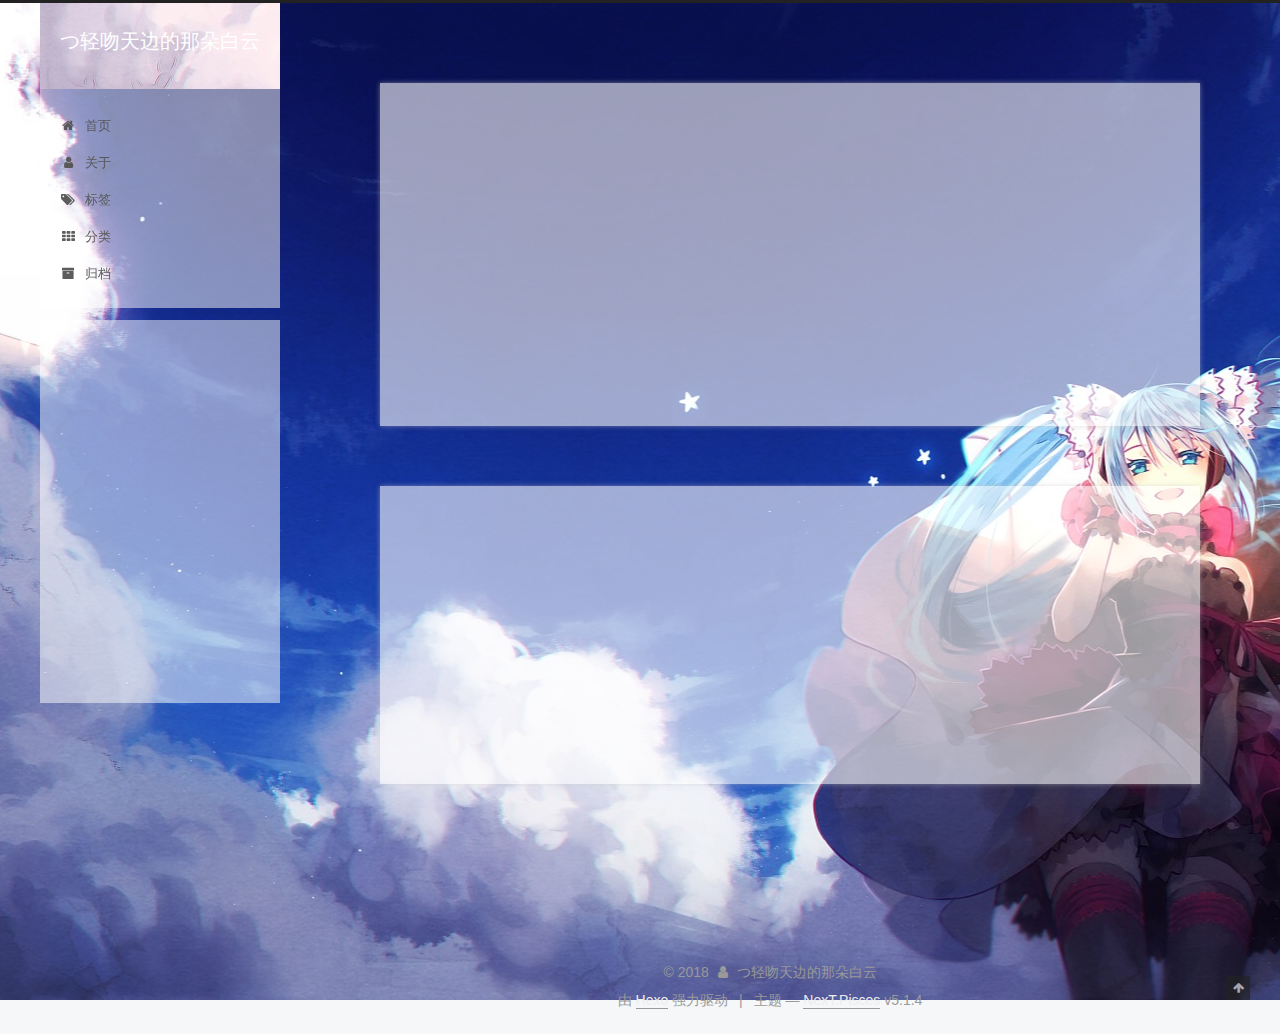
==== commit 3989c7b8: "Site updated: 2018-04-30 19:39:42" ====
--- a/index.html
+++ b/index.html
@@ -99,7 +99,7 @@
     root: '/',
     scheme: 'Pisces',
     version: '5.1.4',
-    sidebar: {"position":"left","display":"hide","offset":12,"b2t":false,"scrollpercent":false,"onmobile":false},
+    sidebar: {"position":"left","display":"always","offset":12,"b2t":false,"scrollpercent":false,"onmobile":false},
     fancybox: true,
     tabs: true,
     motion: {"enable":true,"async":false,"transition":{"post_block":"fadeIn","post_header":"slideDownIn","post_body":"slideDownIn","coll_header":"slideLeftIn","sidebar":"slideUpIn"}},
@@ -201,6 +201,26 @@
         </li>
       
         
+        <li class="menu-item menu-item-tags">
+          <a href="/tags/" rel="section">
+            
+              <i class="menu-item-icon fa fa-fw fa-tags"></i> <br />
+            
+            标签
+          </a>
+        </li>
+      
+        
+        <li class="menu-item menu-item-categories">
+          <a href="/categories/" rel="section">
+            
+              <i class="menu-item-icon fa fa-fw fa-th"></i> <br />
+            
+            分类
+          </a>
+        </li>
+      
+        
         <li class="menu-item menu-item-archives">
           <a href="/archives/" rel="section">
             
@@ -288,6 +308,17 @@
 
           
             
+              <span class="post-comments-count">
+                <span class="post-meta-divider">|</span>
+                <span class="post-meta-item-icon">
+                  <i class="fa fa-comment-o"></i>
+                </span>
+                <a href="/2018/04/30/2222/#comments" itemprop="discussionUrl">
+                  <span class="post-comments-count disqus-comment-count"
+                        data-disqus-identifier="2018/04/30/2222/" itemprop="commentCount"></span>
+                </a>
+              </span>
+            
           
 
           
@@ -414,6 +445,17 @@
 
           
             
+              <span class="post-comments-count">
+                <span class="post-meta-divider">|</span>
+                <span class="post-meta-item-icon">
+                  <i class="fa fa-comment-o"></i>
+                </span>
+                <a href="/2018/04/30/刀剑神域/#comments" itemprop="discussionUrl">
+                  <span class="post-comments-count disqus-comment-count"
+                        data-disqus-identifier="2018/04/30/刀剑神域/" itemprop="commentCount"></span>
+                </a>
+              </span>
+            
           
 
           
@@ -562,7 +604,7 @@
       
 
       
-
+<iframe frameborder="no" border="0" marginwidth="0" marginheight="0" width=330 height=86 src="//music.163.com/outchain/player?type=2&id=493911&auto=1&height=66"></iframe>
     </div>
   </aside>
 
@@ -712,6 +754,14 @@
 
   
 
+    
+      <script id="dsq-count-scr" src="https://baiyun.disqus.com/count.js" async></script>
+    
+
+    
+
+  
+
 
 
 
@@ -724,10 +774,6 @@
   
 
 
-
-
-
-  
 
 
 
--- a/css/main.css
+++ b/css/main.css
@@ -1745,7 +1745,7 @@
   border-radius: 80px;
   -webkit-border-radius: 80px;
   -moz-border-radius: 80px;
-  box-shadow: inset 0 -1px 0 #333 sf;
+  box-shadow: inset 0 -1px 0;
 }
 .site-author-name {
   margin: 0;
@@ -1827,7 +1827,7 @@
   width: 4px;
   height: 4px;
   border-radius: 50%;
-  background: #fff;
+  background: #7875ff;
 }
 .links-of-blogroll {
   font-size: 13px;
@@ -2682,7 +2682,7 @@
   width: 900px;
   background: glass;
   min-height: 700px;
-  box-shadow: initial;
+  box-shadow: none;
   border-radius: initial;
 }
 @media (min-width: 768px) and (max-width: 991px) {
@@ -2758,8 +2758,7 @@
 }
 .site-meta {
   padding: 20px 0;
-  color: #000;
-  background-color: rgba(255,255,255,0.5);
+  color: #00f;
 }
 @media (min-width: 768px) and (max-width: 991px) {
   .site-meta {
@@ -2781,6 +2780,7 @@
 .site-subtitle {
   margin: 10px 10px 0;
   font-weight: initial;
+  color: #f00;
 }
 .site-search form {
   display: none;
@@ -2808,15 +2808,15 @@
   padding: 5px 20px;
   text-align: left;
   line-height: inherit;
-  transition-property: background-color;
+  transition-property: #fff;
   transition-duration: 0.2s;
   transition-timing-function: ease-in-out;
   transition-delay: 0s;
 }
 .menu .menu-item a:hover,
 .menu-item-active a {
-  background: #f9f9f9;
-  border-bottom-color: #fff;
+  background: glass;
+  border-bottom-color: #000;
 }
 .menu .menu-item br {
   display: none;
@@ -2830,10 +2830,10 @@
   width: 6px;
   height: 6px;
   border-radius: 50%;
-  background-color: #bbb;
+  background-color: glass;
 }
 .btn-bar {
-  background-color: #fff;
+  background-color: glass;
 }
 .site-nav-toggle {
   left: 20px;
@@ -2863,7 +2863,7 @@
   box-sizing: border-box;
   width: 240px;
   color: #555;
-  background-color: rgba(255,255,255,0.5);
+  background-color: rgba(255,255,255,0.6);
   box-shadow: initial;
   border-radius: initial;
   opacity: 0;
@@ -2887,10 +2887,10 @@
   clear: both;
 }
 .sidebar a {
-  color: #555;
+  color: glass;
 }
 .sidebar a:hover {
-  color: #222;
+  color: glass;
 }
 .site-state-item {
   padding: 0 10px;
@@ -2994,7 +2994,6 @@
 @media (max-width: 767px) {
   .post-body {
     text-align: justify;
-    background-color: rgba(255,255,255,0.5);
   }
 }
 body {
@@ -3002,7 +3001,6 @@
   background-repeat: no-repeat;
   background-attachment: fixed;
   background-position: 50% 50%;
-  background-color: rgba(255,255,255,0.75) !important;
 }
 #footer a {
   color: #eee;
@@ -3013,5 +3011,5 @@
   padding: 25px;
   -webkit-box-shadow: 0 0 5px rgba(202,203,203,0.5);
   -moz-box-shadow: 0 0 5px rgba(202,203,204,0.5);
-  background-color: rgba(255,255,255,0.7);
-}
+  background-color: rgba(255,255,255,0.6);
+}
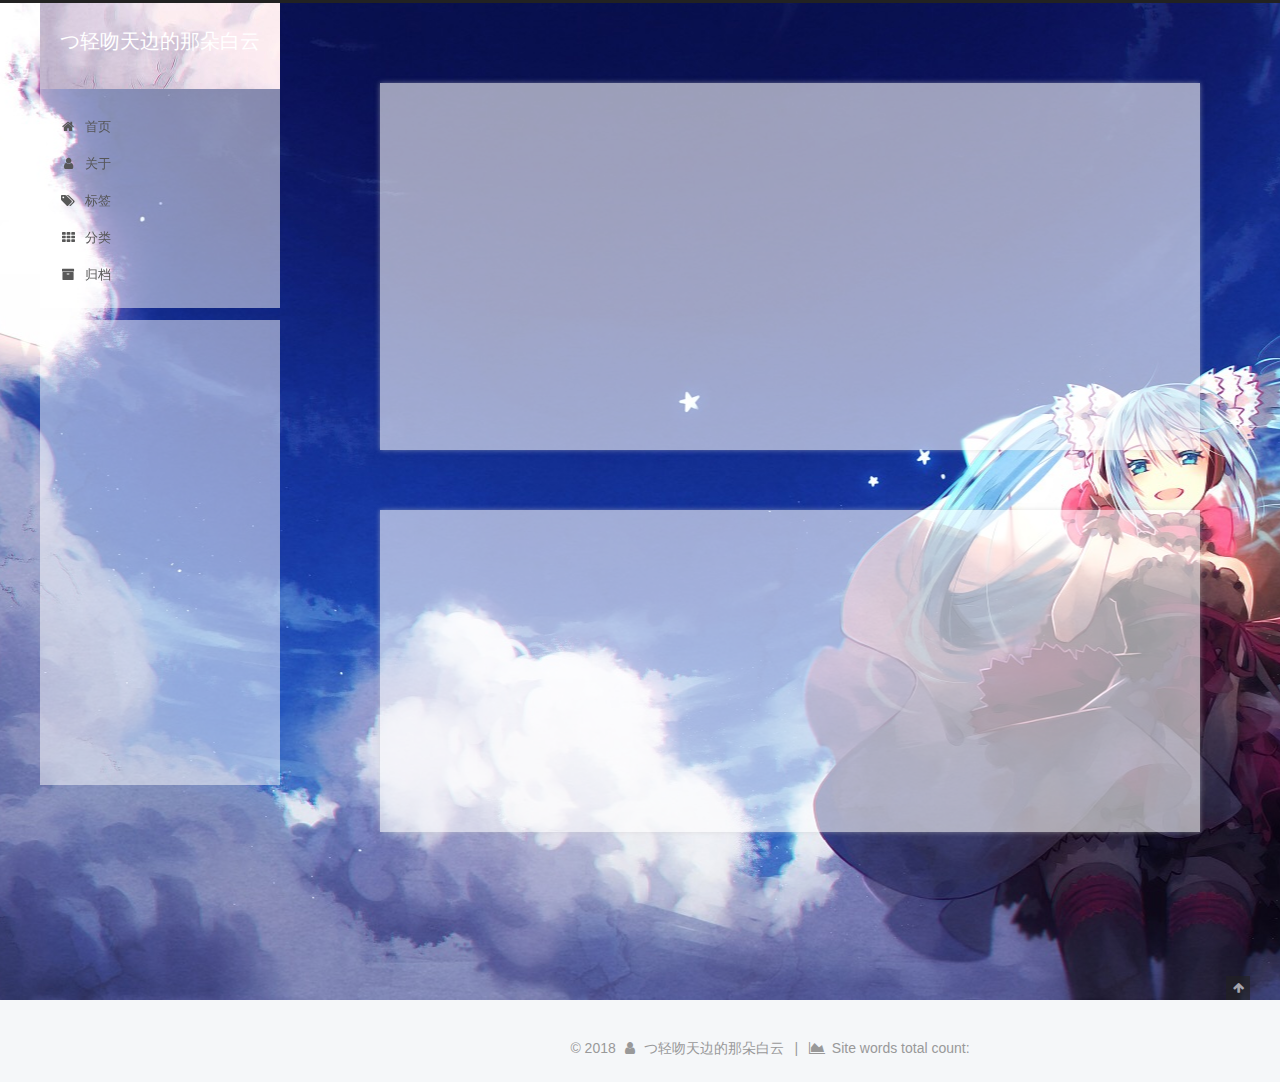
==== commit fd72c4f3: "Site updated: 2018-04-30 20:21:14" ====
--- a/index.html
+++ b/index.html
@@ -327,6 +327,37 @@
           
 
           
+            <div class="post-wordcount">
+              
+                
+                <span class="post-meta-item-icon">
+                  <i class="fa fa-file-word-o"></i>
+                </span>
+                
+                  <span class="post-meta-item-text">字数统计&#58;</span>
+                
+                <span title="字数统计">
+                  
+                </span>
+              
+
+              
+                <span class="post-meta-divider">|</span>
+              
+
+              
+                <span class="post-meta-item-icon">
+                  <i class="fa fa-clock-o"></i>
+                </span>
+                
+                  <span class="post-meta-item-text">阅读时长 &asymp;</span>
+                
+                <span title="阅读时长">
+                  
+                </span>
+              
+            </div>
+          
 
           
 
@@ -463,6 +494,37 @@
 
           
 
+          
+            <div class="post-wordcount">
+              
+                
+                <span class="post-meta-item-icon">
+                  <i class="fa fa-file-word-o"></i>
+                </span>
+                
+                  <span class="post-meta-item-text">字数统计&#58;</span>
+                
+                <span title="字数统计">
+                  
+                </span>
+              
+
+              
+                <span class="post-meta-divider">|</span>
+              
+
+              
+                <span class="post-meta-item-icon">
+                  <i class="fa fa-clock-o"></i>
+                </span>
+                
+                  <span class="post-meta-item-text">阅读时长 &asymp;</span>
+                
+                <span title="阅读时长">
+                  
+                </span>
+              
+            </div>
           
 
           
@@ -589,6 +651,30 @@
           
 
           
+            <div class="links-of-author motion-element">
+                
+                  <span class="links-of-author-item">
+                    <a href="https://twitter.com/417082467" target="_blank" title="Twitter">
+                      Twitter</a>
+                  </span>
+                
+                  <span class="links-of-author-item">
+                    <a href="https://instagram.com/sad_clouddd" target="_blank" title="Instagram">
+                      Instagram</a>
+                  </span>
+                
+                  <span class="links-of-author-item">
+                    <a href="https://space.bilibili.com/1297208#/" target="_blank" title="biliblili">
+                      biliblili</a>
+                  </span>
+                
+                  <span class="links-of-author-item">
+                    <a href="https://t.me/idiocy" target="_blank" title="telegram">
+                      telegram</a>
+                  </span>
+                
+            </div>
+          
 
           
           
@@ -622,18 +708,19 @@
   <span class="author" itemprop="copyrightHolder">つ轻吻天边的那朵白云</span>
 
   
+    <span class="post-meta-divider">|</span>
+    <span class="post-meta-item-icon">
+      <i class="fa fa-area-chart"></i>
+    </span>
+    
+      <span class="post-meta-item-text">Site words total count&#58;</span>
+    
+    <span title="Site words total count"></span>
+  
 </div>
 
 
-  <div class="powered-by">由 <a class="theme-link" target="_blank" href="https://hexo.io">Hexo</a> 强力驱动</div>
-
-
-
-  <span class="post-meta-divider">|</span>
-
-
-
-  <div class="theme-info">主题 &mdash; <a class="theme-link" target="_blank" href="https://github.com/iissnan/hexo-theme-next">NexT.Pisces</a> v5.1.4</div>
+
 
 
 
--- a/css/main.css
+++ b/css/main.css
@@ -1827,7 +1827,7 @@
   width: 4px;
   height: 4px;
   border-radius: 50%;
-  background: #7875ff;
+  background: #7fffe8;
 }
 .links-of-blogroll {
   font-size: 13px;
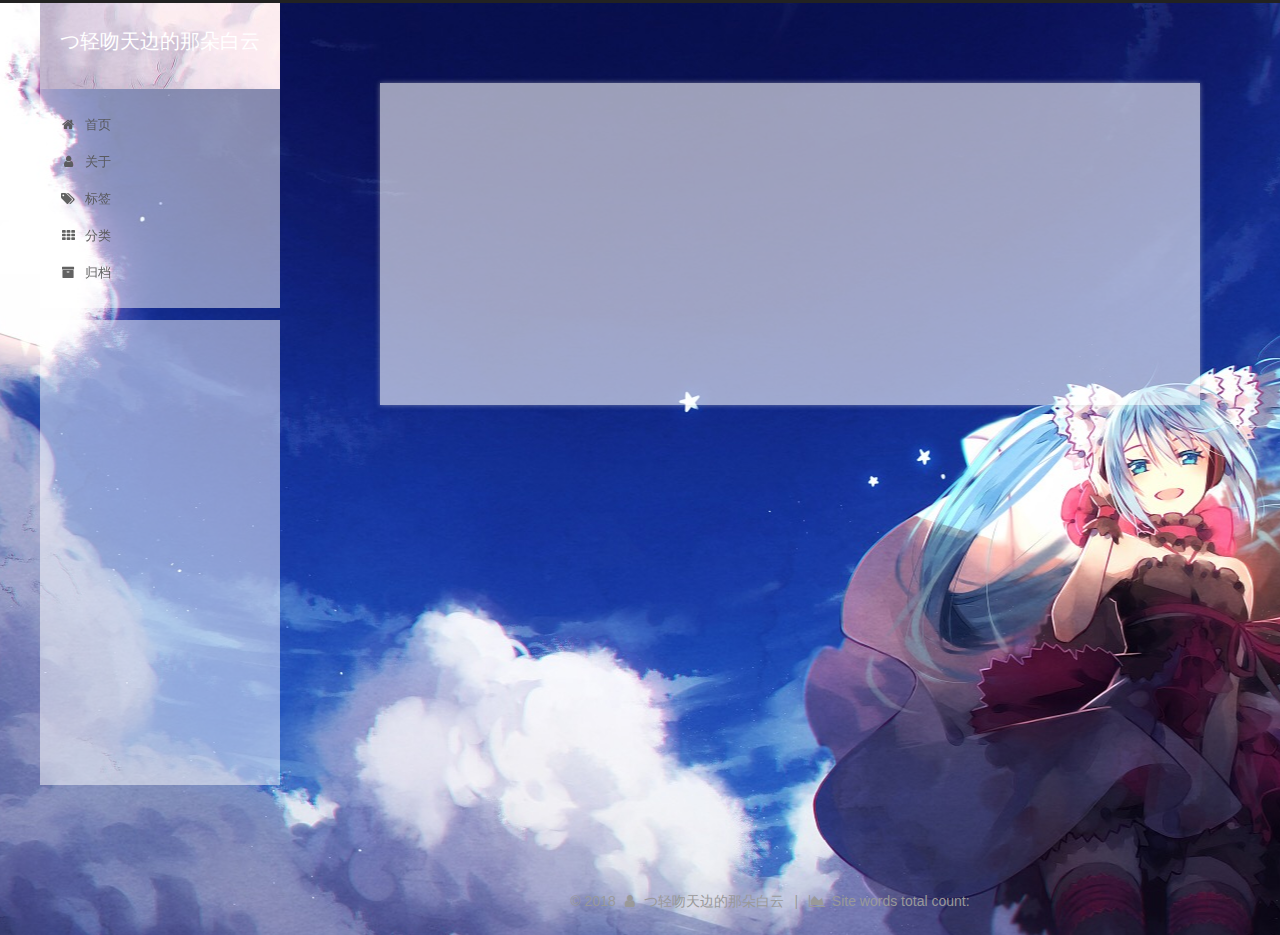
==== commit 9ac9899a: "Site updated: 2018-04-30 20:33:59" ====
--- a/index.html
+++ b/index.html
@@ -263,174 +263,6 @@
   
   
   <div class="post-block">
-    <link itemprop="mainEntityOfPage" href="http://yoursite.com/2018/04/30/2222/">
-
-    <span hidden itemprop="author" itemscope itemtype="http://schema.org/Person">
-      <meta itemprop="name" content="つ轻吻天边的那朵白云">
-      <meta itemprop="description" content="">
-      <meta itemprop="image" content="/images/头像.png">
-    </span>
-
-    <span hidden itemprop="publisher" itemscope itemtype="http://schema.org/Organization">
-      <meta itemprop="name" content="つ轻吻天边的那朵白云">
-    </span>
-
-    
-      <header class="post-header">
-
-        
-        
-          <h1 class="post-title" itemprop="name headline">
-                
-                <a class="post-title-link" href="/2018/04/30/2222/" itemprop="url">2222</a></h1>
-        
-
-        <div class="post-meta">
-          <span class="post-time">
-            
-              <span class="post-meta-item-icon">
-                <i class="fa fa-calendar-o"></i>
-              </span>
-              
-                <span class="post-meta-item-text">发表于</span>
-              
-              <time title="创建于" itemprop="dateCreated datePublished" datetime="2018-04-30T17:39:06+08:00">
-                2018-04-30
-              </time>
-            
-
-            
-
-            
-          </span>
-
-          
-
-          
-            
-              <span class="post-comments-count">
-                <span class="post-meta-divider">|</span>
-                <span class="post-meta-item-icon">
-                  <i class="fa fa-comment-o"></i>
-                </span>
-                <a href="/2018/04/30/2222/#comments" itemprop="discussionUrl">
-                  <span class="post-comments-count disqus-comment-count"
-                        data-disqus-identifier="2018/04/30/2222/" itemprop="commentCount"></span>
-                </a>
-              </span>
-            
-          
-
-          
-          
-
-          
-
-          
-            <div class="post-wordcount">
-              
-                
-                <span class="post-meta-item-icon">
-                  <i class="fa fa-file-word-o"></i>
-                </span>
-                
-                  <span class="post-meta-item-text">字数统计&#58;</span>
-                
-                <span title="字数统计">
-                  
-                </span>
-              
-
-              
-                <span class="post-meta-divider">|</span>
-              
-
-              
-                <span class="post-meta-item-icon">
-                  <i class="fa fa-clock-o"></i>
-                </span>
-                
-                  <span class="post-meta-item-text">阅读时长 &asymp;</span>
-                
-                <span title="阅读时长">
-                  
-                </span>
-              
-            </div>
-          
-
-          
-
-        </div>
-      </header>
-    
-
-    
-    
-    
-    <div class="post-body" itemprop="articleBody">
-
-      
-      
-
-      
-        
-          
-          
-          
-          <!--noindex-->
-          <div class="post-button text-center">
-            <a class="btn" href="/2018/04/30/2222/#more" rel="contents">
-              阅读全文 &raquo;
-            </a>
-          </div>
-          <!--/noindex-->
-        
-      
-    </div>
-    
-    
-    
-
-    
-
-    
-
-    
-
-    <footer class="post-footer">
-      
-
-      
-
-      
-
-      
-      
-        <div class="post-eof"></div>
-      
-    </footer>
-  </div>
-  
-  
-  
-  </article>
-
-
-    
-      
-
-  
-
-  
-  
-  
-
-  <article class="post post-type-normal" itemscope itemtype="http://schema.org/Article">
-  
-  
-  
-  <div class="post-block">
     <link itemprop="mainEntityOfPage" href="http://yoursite.com/2018/04/30/刀剑神域/">
 
     <span hidden itemprop="author" itemscope itemtype="http://schema.org/Person">
@@ -636,7 +468,7 @@
               
                 <a href="/archives/">
               
-                  <span class="site-state-item-count">2</span>
+                  <span class="site-state-item-count">1</span>
                   <span class="site-state-item-name">日志</span>
                 </a>
               </div>
--- a/css/main.css
+++ b/css/main.css
@@ -1827,7 +1827,7 @@
   width: 4px;
   height: 4px;
   border-radius: 50%;
-  background: #7fffe8;
+  background: #7082a6;
 }
 .links-of-blogroll {
   font-size: 13px;
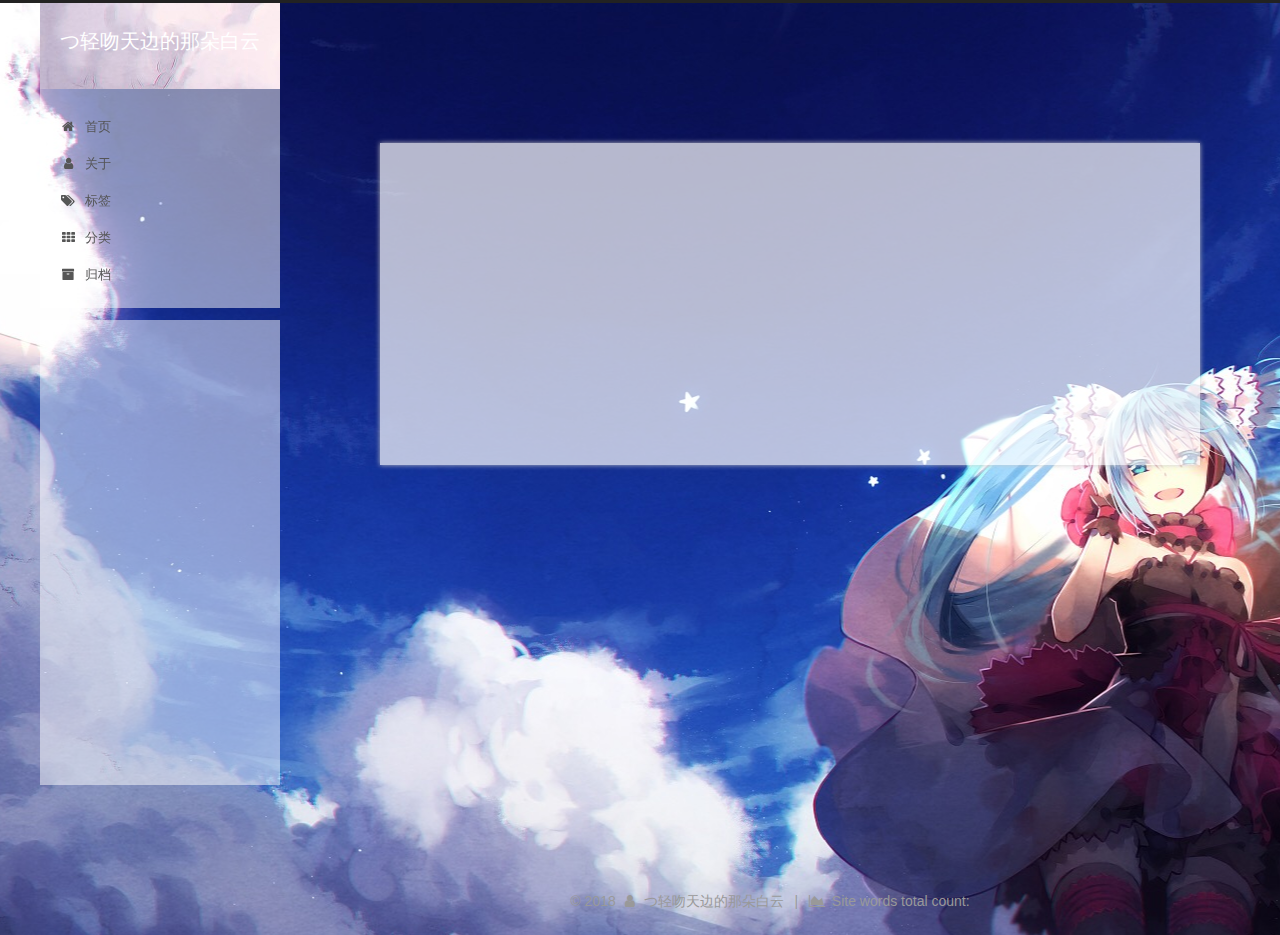
==== commit 3b956d67: "Site updated: 2018-04-30 20:57:15" ====
--- a/index.html
+++ b/index.html
@@ -300,7 +300,19 @@
             
 
             
-
+              <span class="post-meta-divider">|</span>
+            
+
+            
+              <span class="post-meta-item-icon">
+                <i class="fa fa-calendar-check-o"></i>
+              </span>
+              
+                <span class="post-meta-item-text">更新于&#58;</span>
+              
+              <time title="更新于" itemprop="dateModified" datetime="2018-04-30T20:26:30+08:00">
+                2018-04-30
+              </time>
             
           </span>
 
--- a/css/main.css
+++ b/css/main.css
@@ -1827,7 +1827,7 @@
   width: 4px;
   height: 4px;
   border-radius: 50%;
-  background: #7082a6;
+  background: #bb134b;
 }
 .links-of-blogroll {
   font-size: 13px;
@@ -3006,10 +3006,10 @@
   color: #eee;
 }
 .post {
-  margin-top: 0px;
+  margin-top: 60px;
   margin-bottom: 60px;
   padding: 25px;
-  -webkit-box-shadow: 0 0 5px rgba(202,203,203,0.5);
-  -moz-box-shadow: 0 0 5px rgba(202,203,204,0.5);
-  background-color: rgba(255,255,255,0.6);
-}
+  -webkit-box-shadow: 0 0 5px rgba(202,203,203,0.9);
+  -moz-box-shadow: 0 0 5px rgba(202,203,204,0.9);
+  background-color: rgba(255,255,255,0.7);
+}
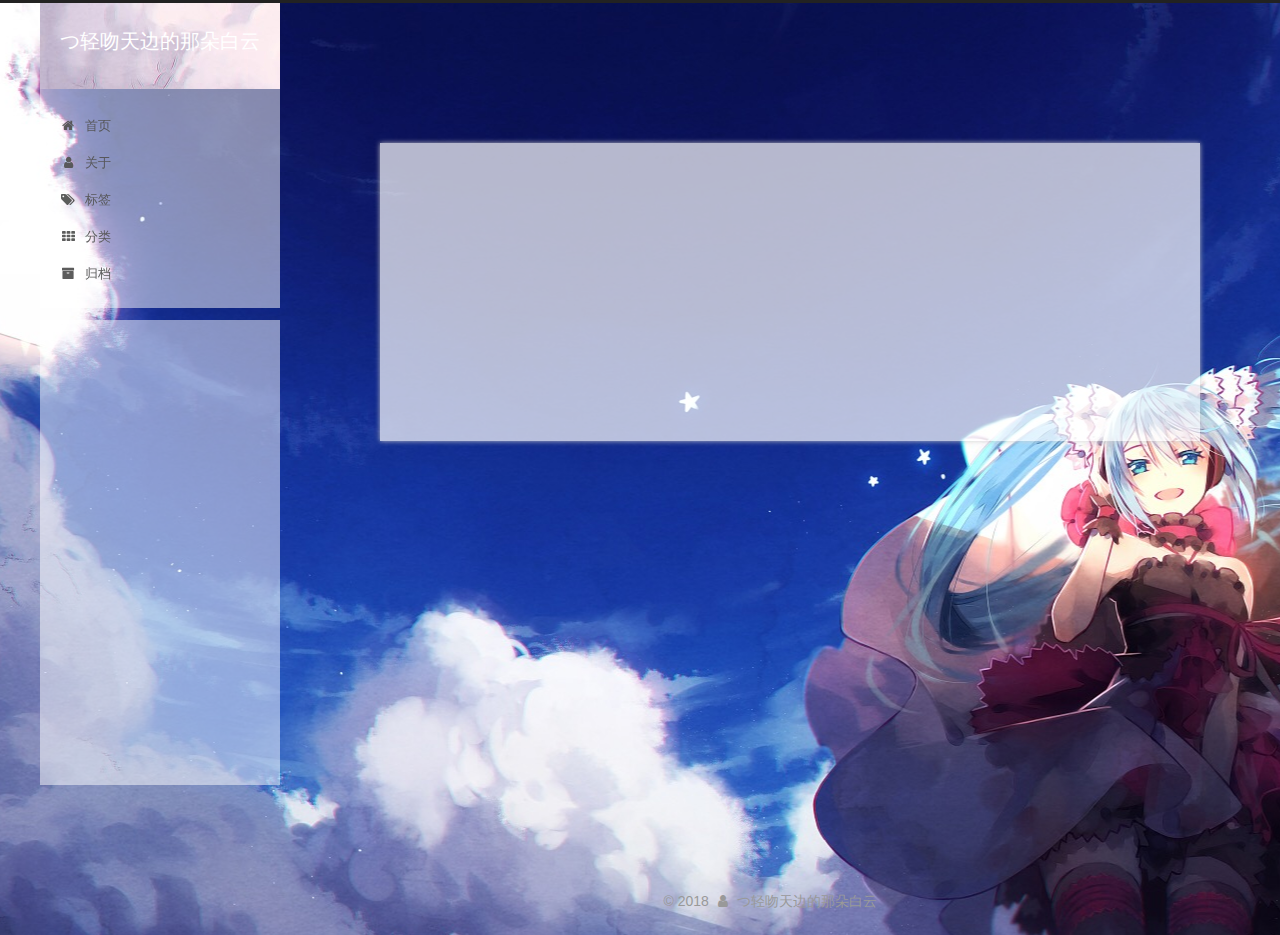
==== commit 33668192: "Site updated: 2018-05-02 11:13:13" ====
--- a/index.html
+++ b/index.html
@@ -339,37 +339,6 @@
           
 
           
-            <div class="post-wordcount">
-              
-                
-                <span class="post-meta-item-icon">
-                  <i class="fa fa-file-word-o"></i>
-                </span>
-                
-                  <span class="post-meta-item-text">字数统计&#58;</span>
-                
-                <span title="字数统计">
-                  
-                </span>
-              
-
-              
-                <span class="post-meta-divider">|</span>
-              
-
-              
-                <span class="post-meta-item-icon">
-                  <i class="fa fa-clock-o"></i>
-                </span>
-                
-                  <span class="post-meta-item-text">阅读时长 &asymp;</span>
-                
-                <span title="阅读时长">
-                  
-                </span>
-              
-            </div>
-          
 
           
 
@@ -552,15 +521,6 @@
   <span class="author" itemprop="copyrightHolder">つ轻吻天边的那朵白云</span>
 
   
-    <span class="post-meta-divider">|</span>
-    <span class="post-meta-item-icon">
-      <i class="fa fa-area-chart"></i>
-    </span>
-    
-      <span class="post-meta-item-text">Site words total count&#58;</span>
-    
-    <span title="Site words total count"></span>
-  
 </div>
 
 
--- a/css/main.css
+++ b/css/main.css
@@ -433,6 +433,70 @@
 }
 td {
   border-bottom-width: 1px;
+}
+@media (max-width: 567px) {
+  .header-inner {
+    margin-bottom: initial !important;
+  }
+  .main-inner {
+    margin-top: initial !important;
+  }
+  .content-wrap {
+    padding: initial !important;
+  }
+  .posts-expand {
+    padding-top: 8px !important;
+    margin: initial !important;
+  }
+  .posts-expand .post-header {
+    padding: 0 18px;
+  }
+  .posts-expand .post-meta {
+    margin: 3px 0 10px 0 !important;
+  }
+  .post-block {
+    padding: 8px 0 !important;
+  }
+  .post-body h2,
+  .post-body h3,
+  .post-body h4,
+  .post-body h5,
+  .post-body h6 {
+    margin: 10px 18px 8px;
+  }
+  .post-body .note h2,
+  .post-body .tabs .tab-content .tab-pane h2,
+  .post-body .note h3,
+  .post-body .tabs .tab-content .tab-pane h3,
+  .post-body .note h4,
+  .post-body .tabs .tab-content .tab-pane h4,
+  .post-body .note h5,
+  .post-body .tabs .tab-content .tab-pane h5,
+  .post-body .note h6,
+  .post-body .tabs .tab-content .tab-pane h6 {
+    margin: 0 5px;
+  }
+  .post-body p {
+    margin: 0 0 10px 0;
+    padding: 0 18px;
+  }
+  .post-body .note > p,
+  .post-body .tabs .tab-content .tab-pane > p {
+    padding: 0 5px;
+  }
+  .post-body .video-container .fluid-vids {
+    margin-bottom: 10px !important;
+  }
+  .post-body .note {
+    padding: 10px !important;
+    margin-bottom: 10px !important;
+  }
+  .post-body .tabs .tab-content .tab-pane {
+    padding: 10px 10px 0 10px !important;
+  }
+  .post-nav {
+    padding-bottom: 2px;
+  }
 }
 html,
 body {
@@ -1514,6 +1578,9 @@
   font-size: 14px;
   margin-top: 2px;
 }
+.post-wordcount {
+  display: inline-block;
+}
 .post-meta-divider {
   margin: 0 0.5em;
 }
@@ -1827,7 +1894,7 @@
   width: 4px;
   height: 4px;
   border-radius: 50%;
-  background: #bb134b;
+  background: #e3e37a;
 }
 .links-of-blogroll {
   font-size: 13px;
@@ -2710,12 +2777,12 @@
 }
 @media (min-width: 768px) and (max-width: 991px) {
   .sidebar {
-    display: none;
+    display: auto;
   }
 }
 @media (max-width: 767px) {
   .sidebar {
-    display: none;
+    display: auto;
   }
 }
 .sidebar-toggle {
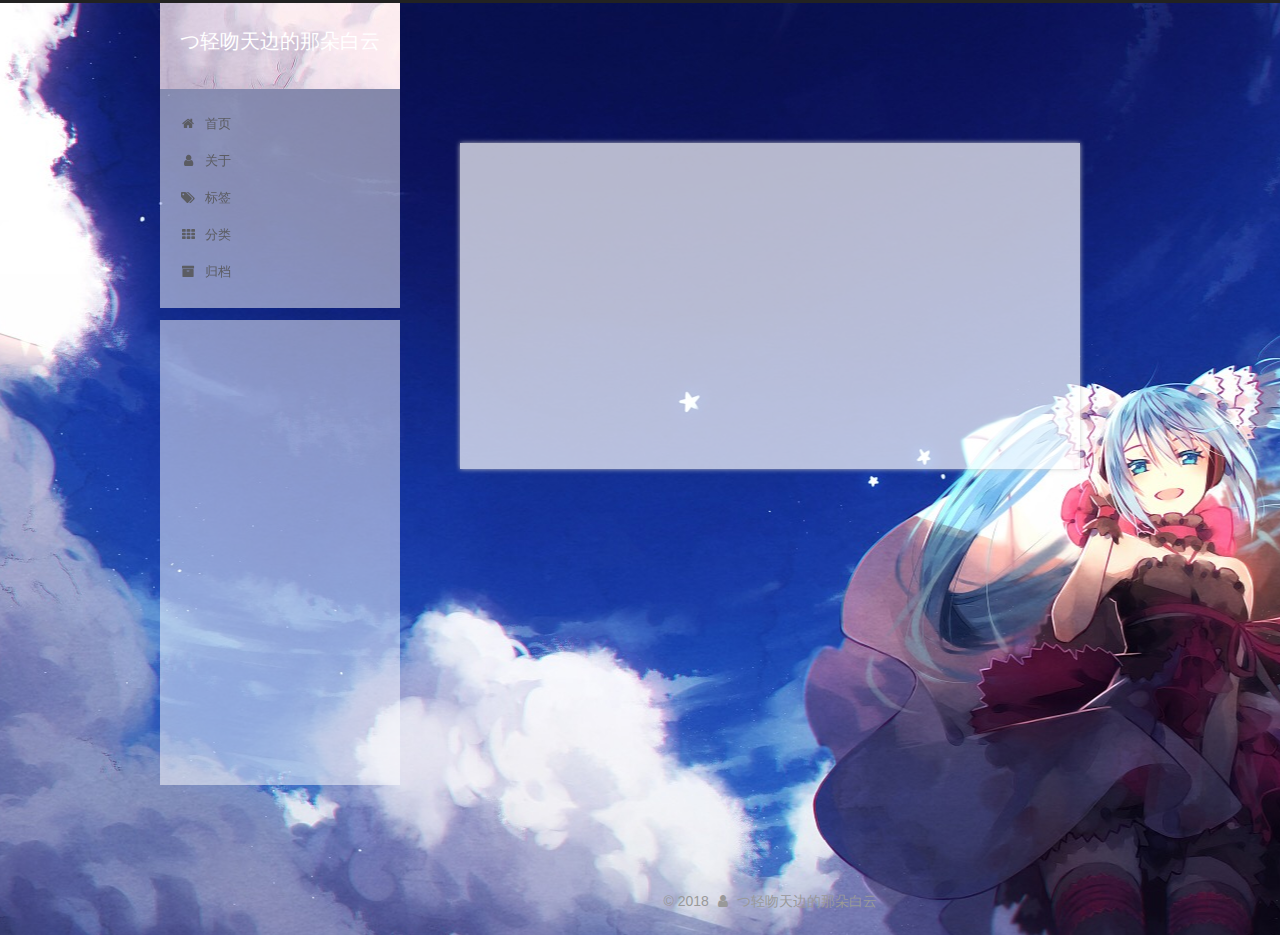
==== commit 7335b029: "Site updated: 2018-05-02 11:47:18" ====
--- a/index.html
+++ b/index.html
@@ -467,7 +467,7 @@
             <div class="links-of-author motion-element">
                 
                   <span class="links-of-author-item">
-                    <a href="https://twitter.com/417082467" target="_blank" title="Twitter">
+                    <a href="https://twitter.com/idiocy233" target="_blank" title="Twitter">
                       Twitter</a>
                   </span>
                 
--- a/css/main.css
+++ b/css/main.css
@@ -509,7 +509,7 @@
 .header-inner {
   margin: 0 auto;
   padding: 100px 0 70px;
-  width: 900px;
+  width: 700px;
 }
 @media (min-width: 1600px) {
   .container .header-inner {
@@ -521,7 +521,7 @@
 }
 .main-inner {
   margin: 0 auto;
-  width: 900px;
+  width: 700px;
 }
 @media (min-width: 1600px) {
   .container .main-inner {
@@ -538,7 +538,7 @@
 .footer-inner {
   box-sizing: border-box;
   margin: 20px auto;
-  width: 900px;
+  width: 700px;
 }
 @media (min-width: 1600px) {
   .container .footer-inner {
@@ -1894,7 +1894,7 @@
   width: 4px;
   height: 4px;
   border-radius: 50%;
-  background: #e3e37a;
+  background: #6e70ff;
 }
 .links-of-blogroll {
   font-size: 13px;
@@ -2670,7 +2670,7 @@
 .header {
   position: relative;
   margin: 0 auto;
-  width: 1200px;
+  width: 960px;
 }
 @media (min-width: 768px) and (max-width: 991px) {
   .header {
@@ -2730,7 +2730,7 @@
   }
 }
 .container .main-inner {
-  width: 1200px;
+  width: 960px;
 }
 @media (min-width: 768px) and (max-width: 991px) {
   .container .main-inner {
@@ -2746,7 +2746,7 @@
   float: right;
   box-sizing: border-box;
   padding: 40px;
-  width: 900px;
+  width: 700px;
   background: glass;
   min-height: 700px;
   box-shadow: none;
@@ -2789,7 +2789,7 @@
   display: none;
 }
 .footer-inner {
-  width: 1200px;
+  width: 960px;
   padding-left: 260px;
 }
 @media (min-width: 768px) and (max-width: 991px) {
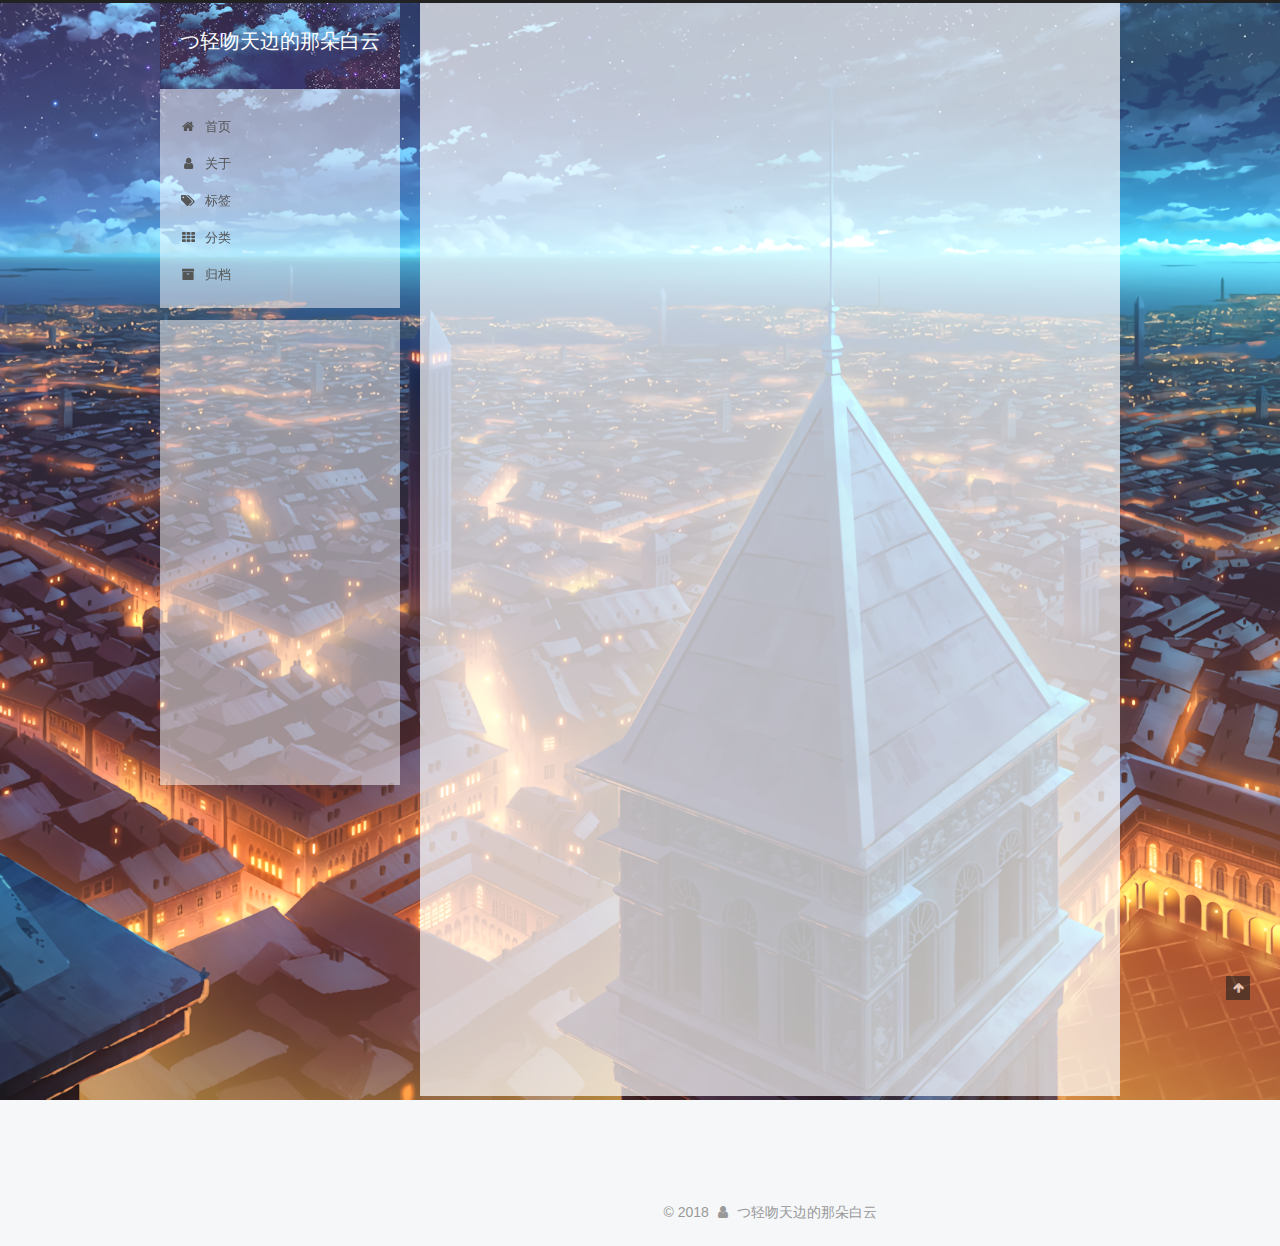
==== commit a30cde98: "Site updated: 2018-05-30 20:56:35" ====
--- a/index.html
+++ b/index.html
@@ -263,6 +263,157 @@
   
   
   <div class="post-block">
+    <link itemprop="mainEntityOfPage" href="http://yoursite.com/2018/05/30/杂念/">
+
+    <span hidden itemprop="author" itemscope itemtype="http://schema.org/Person">
+      <meta itemprop="name" content="つ轻吻天边的那朵白云">
+      <meta itemprop="description" content="">
+      <meta itemprop="image" content="/images/头像.png">
+    </span>
+
+    <span hidden itemprop="publisher" itemscope itemtype="http://schema.org/Organization">
+      <meta itemprop="name" content="つ轻吻天边的那朵白云">
+    </span>
+
+    
+      <header class="post-header">
+
+        
+        
+          <h1 class="post-title" itemprop="name headline">
+                
+                <a class="post-title-link" href="/2018/05/30/杂念/" itemprop="url">杂念</a></h1>
+        
+
+        <div class="post-meta">
+          <span class="post-time">
+            
+              <span class="post-meta-item-icon">
+                <i class="fa fa-calendar-o"></i>
+              </span>
+              
+                <span class="post-meta-item-text">发表于</span>
+              
+              <time title="创建于" itemprop="dateCreated datePublished" datetime="2018-05-30T18:41:11+08:00">
+                2018-05-30
+              </time>
+            
+
+            
+              <span class="post-meta-divider">|</span>
+            
+
+            
+              <span class="post-meta-item-icon">
+                <i class="fa fa-calendar-check-o"></i>
+              </span>
+              
+                <span class="post-meta-item-text">更新于&#58;</span>
+              
+              <time title="更新于" itemprop="dateModified" datetime="2018-05-30T20:56:10+08:00">
+                2018-05-30
+              </time>
+            
+          </span>
+
+          
+
+          
+            
+              <span class="post-comments-count">
+                <span class="post-meta-divider">|</span>
+                <span class="post-meta-item-icon">
+                  <i class="fa fa-comment-o"></i>
+                </span>
+                <a href="/2018/05/30/杂念/#comments" itemprop="discussionUrl">
+                  <span class="post-comments-count disqus-comment-count"
+                        data-disqus-identifier="2018/05/30/杂念/" itemprop="commentCount"></span>
+                </a>
+              </span>
+            
+          
+
+          
+          
+
+          
+
+          
+
+          
+
+        </div>
+      </header>
+    
+
+    
+    
+    
+    <div class="post-body" itemprop="articleBody">
+
+      
+      
+
+      
+        
+          
+          全是槽点,但请你闭嘴– 题记
+beginning:
+出发的前一天,直接去了a家,说是为了第二天早点走,当天晚上a的父母忙里忙外,帮忙收拾东西,此时a的未来媳妇,这里称之为b吧,却在旁边看电视,什么都不
+          ...
+          <!--noindex-->
+          <div class="post-button text-center">
+            <a class="btn" href="/2018/05/30/杂念/#more" rel="contents">
+              阅读全文 &raquo;
+            </a>
+          </div>
+          <!--/noindex-->
+        
+      
+    </div>
+    
+    
+    
+
+    
+
+    
+
+    
+
+    <footer class="post-footer">
+      
+
+      
+
+      
+
+      
+      
+        <div class="post-eof"></div>
+      
+    </footer>
+  </div>
+  
+  
+  
+  </article>
+
+
+    
+      
+
+  
+
+  
+  
+  
+
+  <article class="post post-type-normal" itemscope itemtype="http://schema.org/Article">
+  
+  
+  
+  <div class="post-block">
     <link itemprop="mainEntityOfPage" href="http://yoursite.com/2018/04/30/刀剑神域/">
 
     <span hidden itemprop="author" itemscope itemtype="http://schema.org/Person">
@@ -449,7 +600,7 @@
               
                 <a href="/archives/">
               
-                  <span class="site-state-item-count">1</span>
+                  <span class="site-state-item-count">2</span>
                   <span class="site-state-item-name">日志</span>
                 </a>
               </div>
--- a/css/main.css
+++ b/css/main.css
@@ -1894,7 +1894,7 @@
   width: 4px;
   height: 4px;
   border-radius: 50%;
-  background: #6e70ff;
+  background: #6fff9a;
 }
 .links-of-blogroll {
   font-size: 13px;
@@ -2747,7 +2747,7 @@
   box-sizing: border-box;
   padding: 40px;
   width: 700px;
-  background: glass;
+  background: rgba(255,255,255,0.7);
   min-height: 700px;
   box-shadow: none;
   border-radius: initial;
@@ -3064,7 +3064,7 @@
   }
 }
 body {
-  background-image: url("/images/bg.jpg");
+  background-image: url("/images/bg.png");
   background-repeat: no-repeat;
   background-attachment: fixed;
   background-position: 50% 50%;
@@ -3076,7 +3076,4 @@
   margin-top: 60px;
   margin-bottom: 60px;
   padding: 25px;
-  -webkit-box-shadow: 0 0 5px rgba(202,203,203,0.9);
-  -moz-box-shadow: 0 0 5px rgba(202,203,204,0.9);
-  background-color: rgba(255,255,255,0.7);
-}
+}
